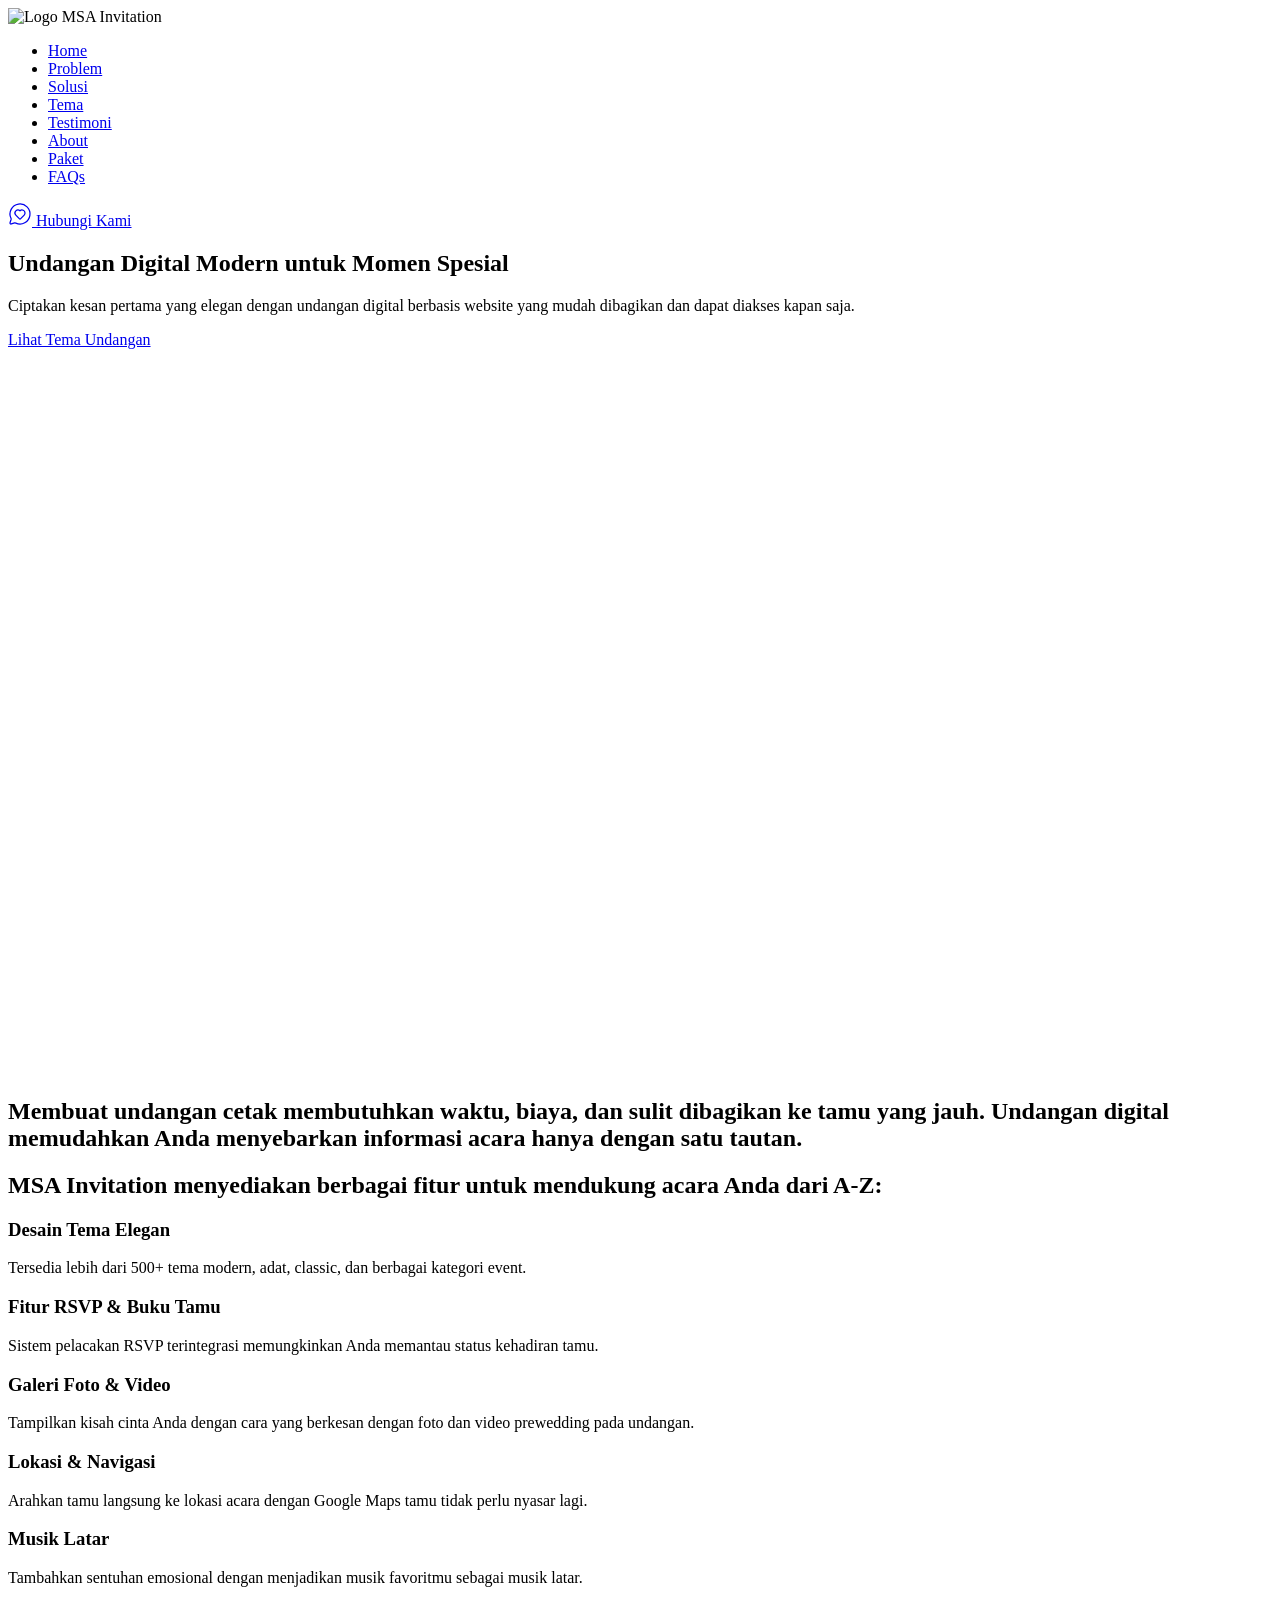
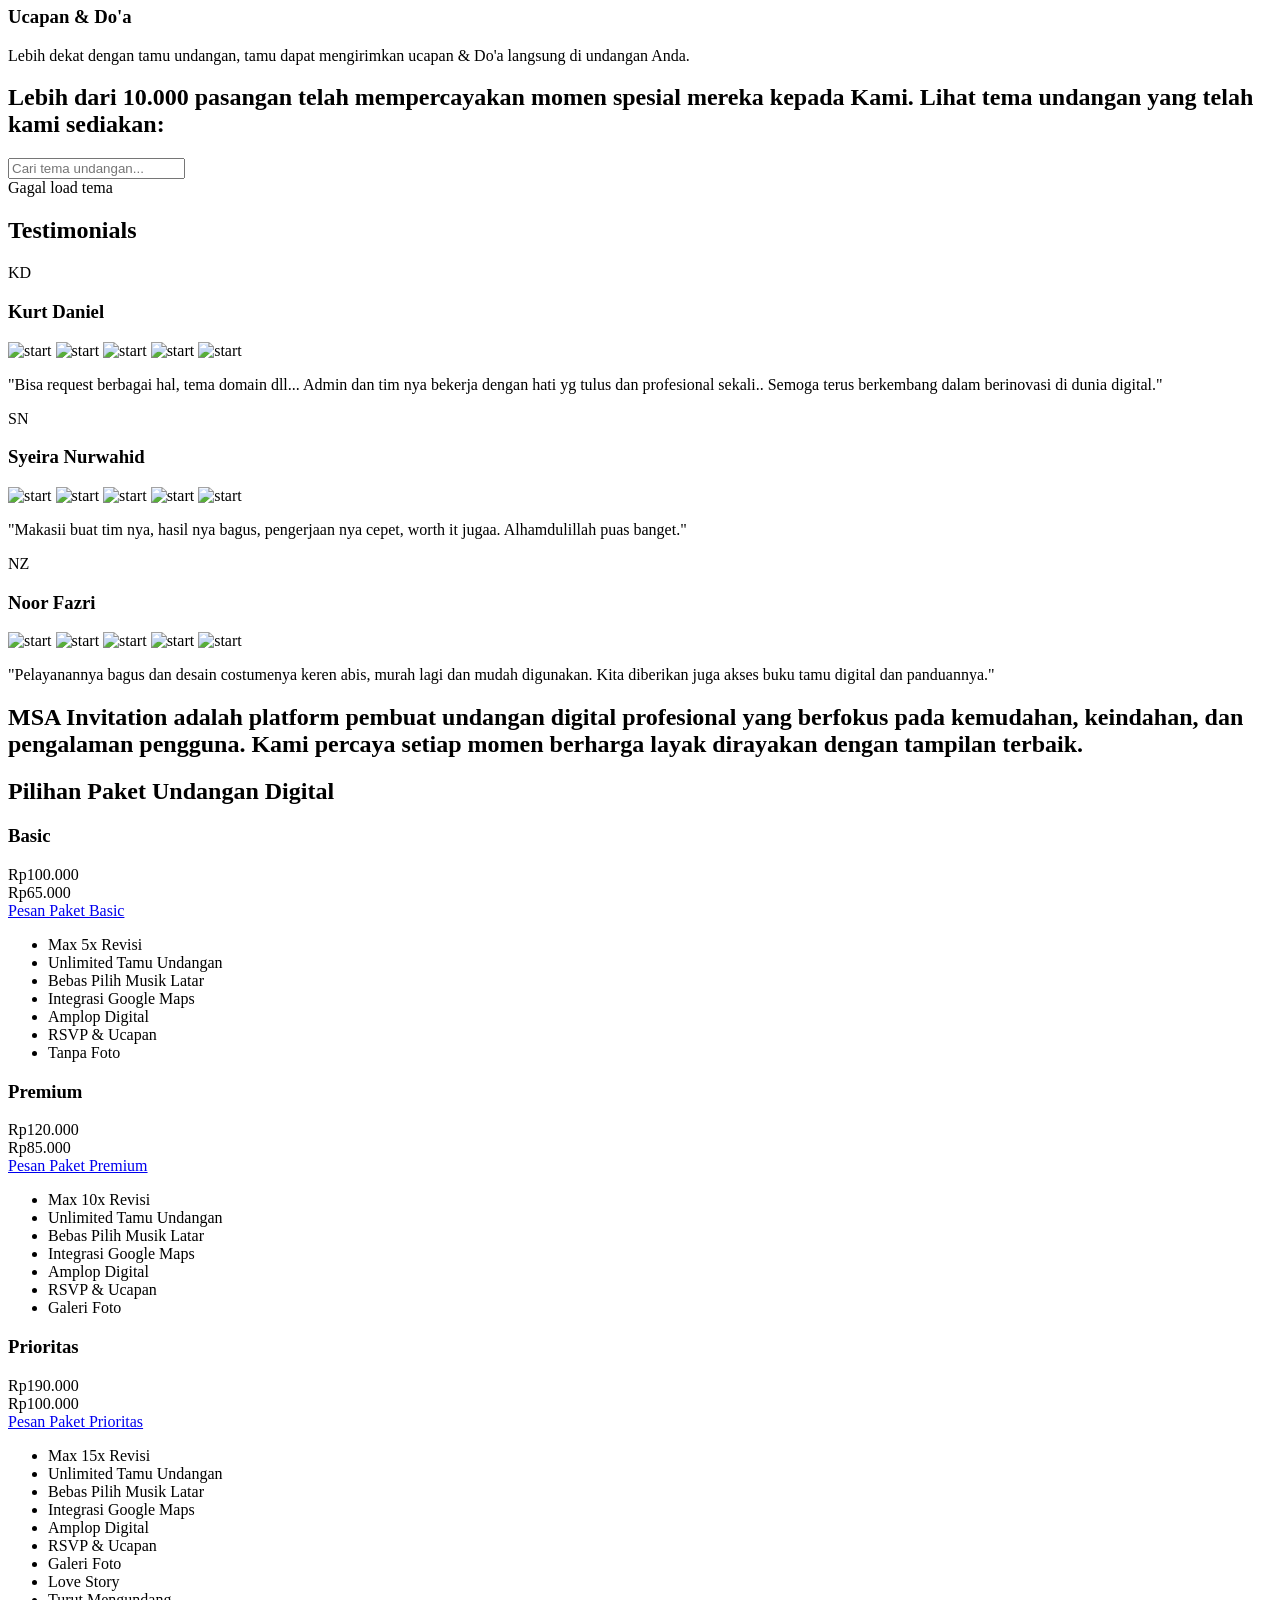
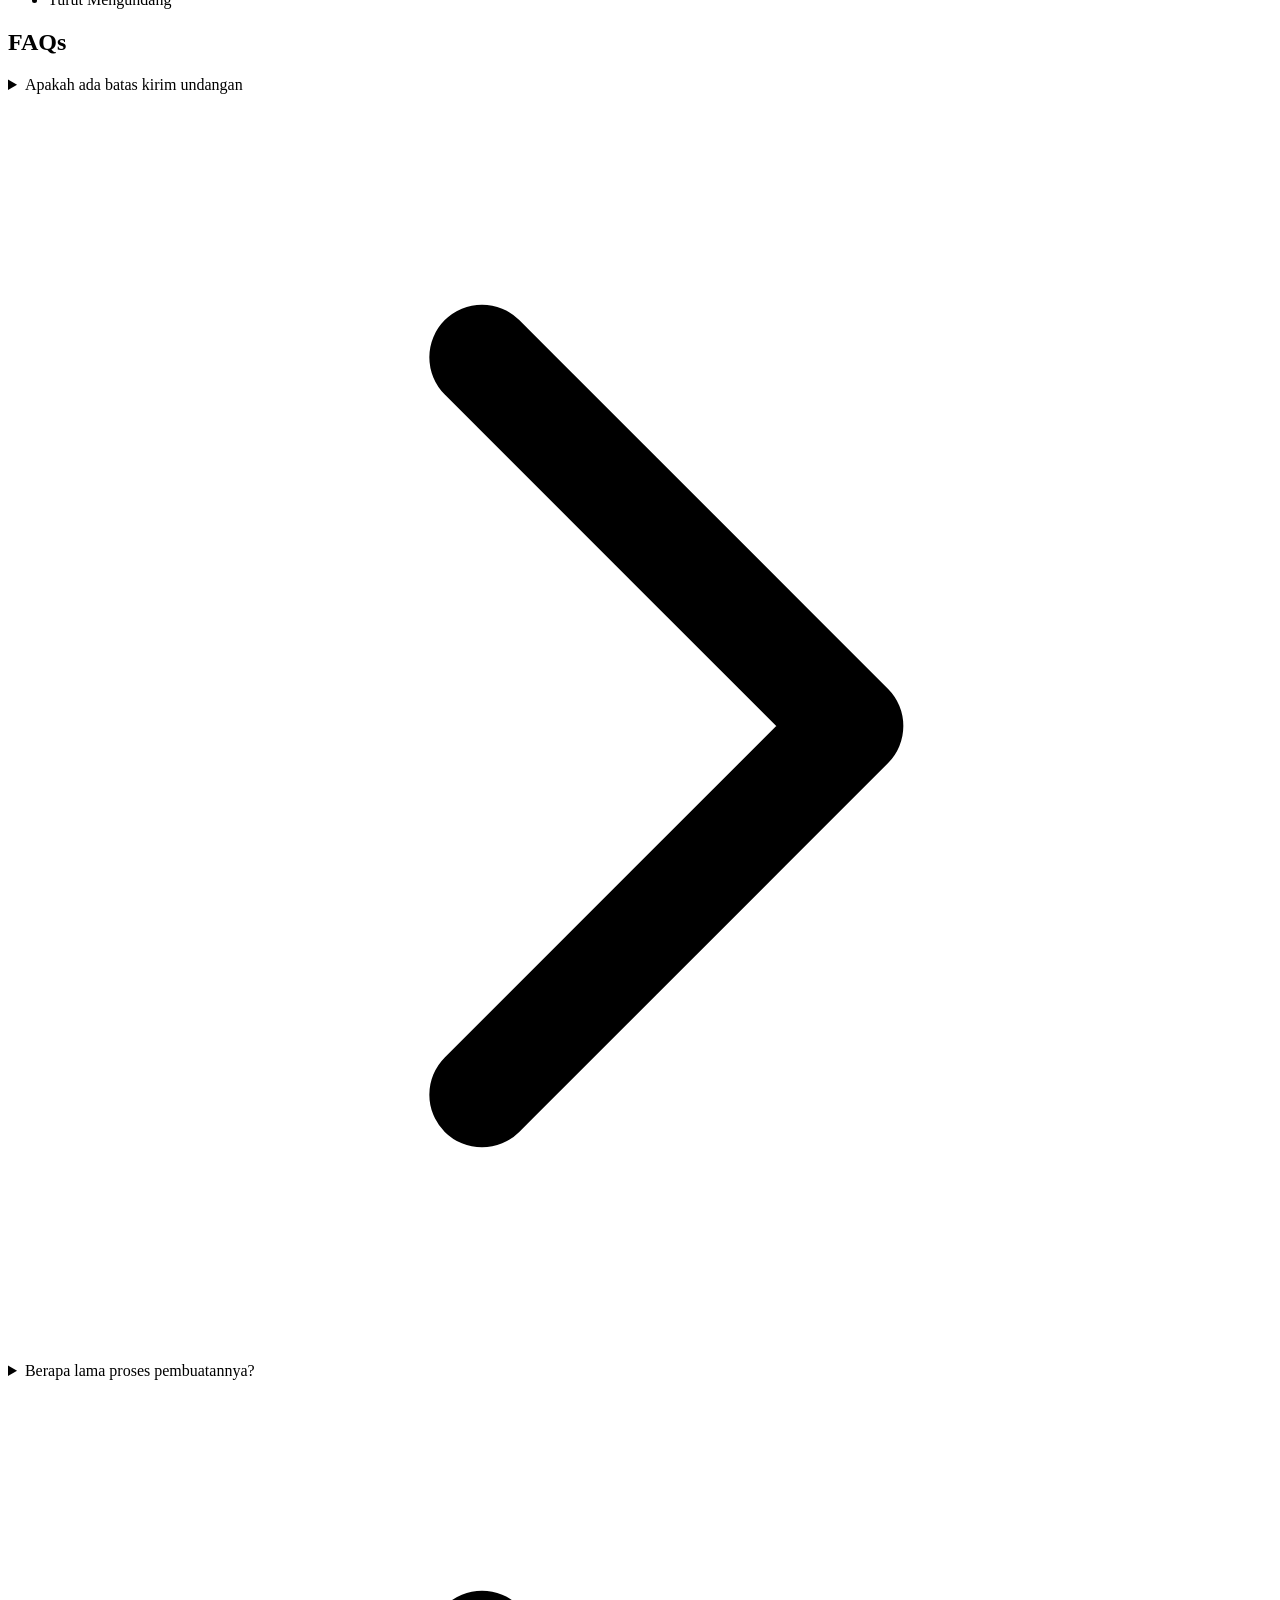
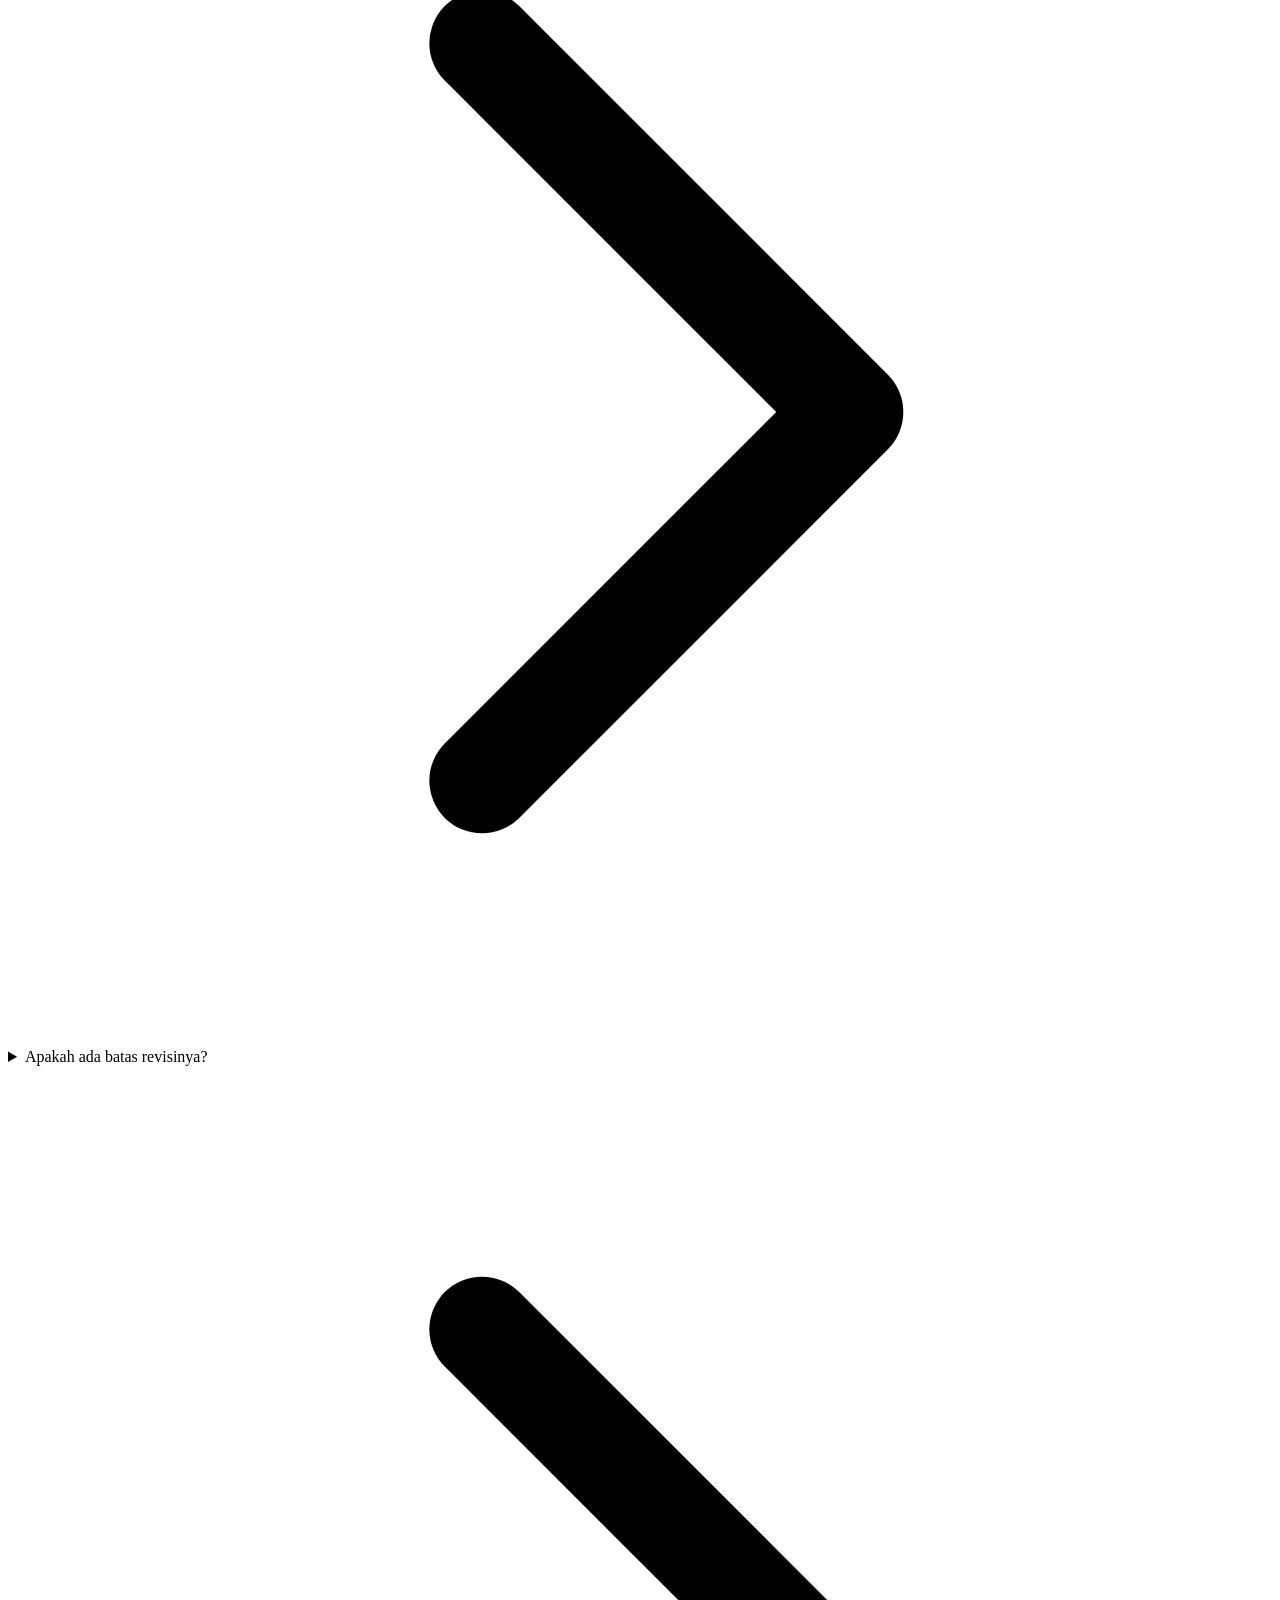
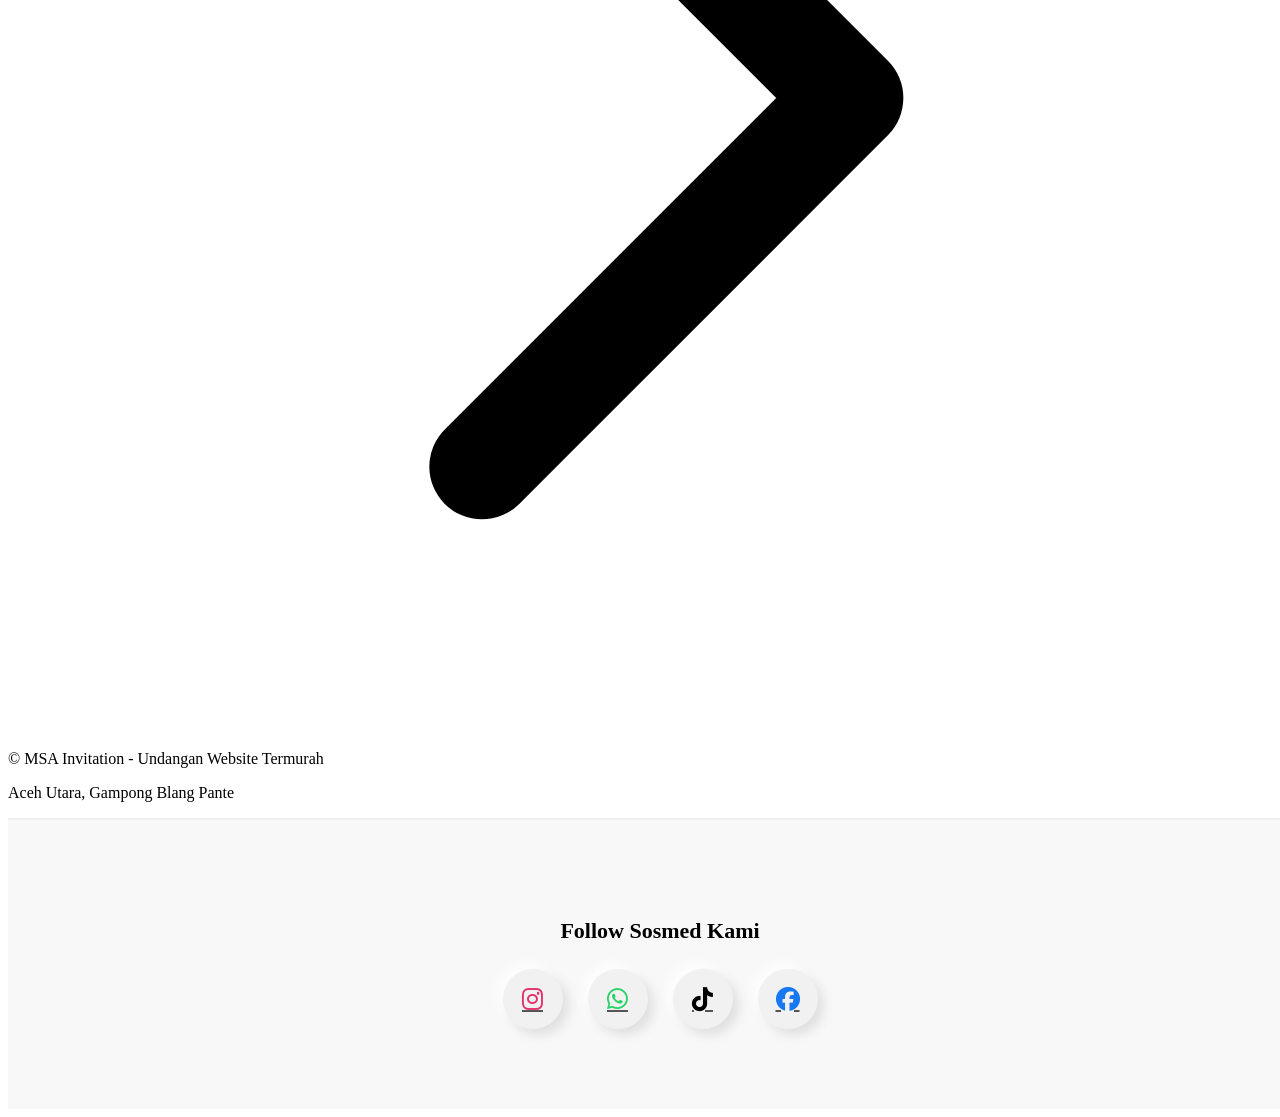
==== index.html @ debcaceb "Update index.html" ====
<!DOCTYPE html>
<html lang="en" class="scroll-smooth">
  <head>
    <meta charset="UTF-8" />
    <meta name="viewport" content="width=device-width, initial-scale=1.0" />
    <script src="https://cdn.jsdelivr.net/npm/@tailwindcss/browser@4"></script>
    <title>MSA Invitation - Undangan Website Murah</title>
    <meta
      name="description"
      content="Buat undangan online digital website cukup pilih tema, edit detail acara, upload foto, semua bisa selesai dalam hitungan menit."
    />
    <meta
      property="og:title"
      content="MSA Invitation - Undangan Website Murah"
    />
    <meta
      property="og:description"
      content="Buat undangan online digital website cukup pilih tema, edit detail acara, upload foto, semua bisa selesai dalam hitungan menit."
    />
    <meta
      property="og:image"
      content="https://alamatwebvercel.app/assets/thumbnail.jpg"
    />
    <meta property="og:url" content="https://alamatwebvercel.app" />

    <meta property="og:type" content="website" />
    <link rel="icon" href="favicon.ico" type="image/x-icon" />
    <link
      rel="stylesheet"
      href="https://cdn.hugeicons.com/font/hgi-stroke-rounded.css"
    />
    <link rel="stylesheet" href="/assets/theme-14.css" />
  </head>
  <body>
    <header class="sticky top-0 z-100">
      <nav class="h-18 navbar backdrop-blur-xs border-b border-secondary">
        <div
          class="h-full w-full max-w-6xl px-4 flex items-center justify-between mx-auto"
        >
          <div class="w-50 flex items-center gap-2">
            <img src="/assets/MSA P.png" alt="Logo" height="48" width="48" />
            <span class="text-lg font-bold">MSA Invitation</span>
          </div>
          <ul class="hidden lg:flex items-center justify-center grow gap-2">
            <li>
              <a
                href="#home"
                class="text-sm px-4 py-2 cursor-pointer hover:text-primary hover:bg-black/5 rounded"
              >
                Home
              </a>
            </li>
            <li>
              <a
                href="#problem"
                class="text-sm px-4 py-2 cursor-pointer hover:text-primary hover:bg-black/5 rounded"
              >
                Problem
              </a>
            </li>
            <li>
              <a
                href="#solusi"
                class="text-sm px-4 py-2 cursor-pointer hover:text-primary hover:bg-black/5 rounded"
              >
                Solusi
              </a>
            </li>
            <li>
              <a
                href="#tema"
                class="text-sm px-4 py-2 cursor-pointer hover:text-primary hover:bg-black/5 rounded"
              >
                Tema
              </a>
            </li>
            <li>
              <a
                href="#testimoni"
                class="text-sm px-4 py-2 cursor-pointer hover:text-primary hover:bg-black/5 rounded"
              >
                Testimoni
              </a>
            </li>
            <li>
              <a
                href="#tentang"
                class="text-sm px-4 py-2 cursor-pointer hover:text-primary hover:bg-black/5 rounded"
              >
                About
              </a>
            </li>
            <li>
              <a
                href="#paket"
                class="text-sm px-4 py-2 cursor-pointer hover:text-primary hover:bg-black/5 rounded"
              >
                Paket
              </a>
            </li>
            <li>
              <a
                href="#faq"
                class="text-sm px-4 py-2 cursor-pointer hover:text-primary hover:bg-black/5 rounded"
              >
                FAQs
              </a>
            </li>
          </ul>
          <div class="w-50 text-right">
            <a
              href="https://wa.me/6281261233730"
              class="btn px-2 sm:px-4 py-2 bg-primary text-white rounded cursor-pointer hover:bg-primary inline-flex items-center justify-center gap-2"
            >
              <span class="sm:hidden">
                <svg
                  xmlns="http://www.w3.org/2000/svg"
                  width="24"
                  height="24"
                  viewBox="0 0 24 24"
                  fill="none"
                  stroke="currentColor"
                  stroke-width="1.25"
                  stroke-linecap="round"
                  stroke-linejoin="round"
                  class="lucide lucide-message-circle-heart-icon lucide-message-circle-heart"
                >
                  <path
                    d="M2.992 16.342a2 2 0 0 1 .094 1.167l-1.065 3.29a1 1 0 0 0 1.236 1.168l3.413-.998a2 2 0 0 1 1.099.092 10 10 0 1 0-4.777-4.719"
                  />
                  <path
                    d="M7.828 13.07A3 3 0 0 1 12 8.764a3 3 0 0 1 5.004 2.224 3 3 0 0 1-.832 2.083l-3.447 3.62a1 1 0 0 1-1.45-.001z"
                  />
                </svg>
              </span>
              <span class="hidden sm:inline">Hubungi Kami</span>
            </a>
          </div>
        </div>
      </nav>
    </header>

    <section
      id="home"
      class="hero py-20 md:py-32 text-center bg-secondary border-b border-secondary flex flex-col justify-center"
      style="min-height: calc(100vh - 72px)"
    >
      <div class="max-w-4xl mx-auto px-6">
        <h1 class="text-5xl md:text-7xl font-extrabold mb-6 leading-none">
          Undangan Digital Modern untuk
          <span class="text-gradient"> Momen Spesial </span>
        </h1>
        <p class="text-xl md:text-2xl mb-10 opacity-90 max-w-2xl mx-auto">
          Ciptakan kesan pertama yang elegan dengan undangan digital berbasis
          website yang mudah dibagikan dan dapat diakses kapan saja.
        </p>

        <a
          href="#tema"
          class="btn inline-block px-12 py-4 text-lg text-white bg-primary rounded shadow-lg hover:bg-primary transition duration-300 transform hover:scale-105"
        >
          Lihat Tema Undangan
        </a>
      </div>
    </section>

    <section id="problem" class="py-16 md:py-24">
      <div class="max-w-7xl mx-auto px-6">
        <h2 class="text-4xl font-bold text-center">
          Membuat undangan cetak membutuhkan waktu, biaya, dan sulit dibagikan
          ke tamu yang jauh.
          <span class="text-gradient">Undangan digital</span> memudahkan Anda
          menyebarkan informasi acara hanya dengan satu tautan.
        </h2>
      </div>
    </section>

    <section
      id="solusi"
      class="py-16 bg-secondary border-t border-b border-secondary"
    >
      <div class="max-w-7xl mx-auto px-6">
        <h2 class="text-4xl font-bold text-center mb-16 max-w-4xl mx-auto">
          <span class="text-gradient">MSA Invitation </span> menyediakan
          berbagai fitur untuk mendukung acara Anda dari A-Z:
        </h2>

        <div class="grid sm:grid-cols-2 md:grid-cols-3 gap-6 sm:gap-10">
          <!-- Fitur 1 -->
          <div
            class="bg-card p-8 rounded shadow-lg hover:shadow-2xl transition duration-300"
          >
            <div
              class="size-16 text-3xl flex-none flex items-center justify-center bg-primary rounded-full mb-3"
            >
              <i class="hgi hgi-stroke hgi-web-design-01"></i>
            </div>

            <h3 class="text-2xl font-bold mb-3">Desain Tema Elegan</h3>
            <p class="opacity-90">
              Tersedia lebih dari 500+ tema modern, adat, classic, dan berbagai
              kategori event.
            </p>
          </div>

          <!-- Fitur 2 -->
          <div
            class="bg-card p-8 rounded shadow-lg hover:shadow-2xl transition duration-300"
          >
            <div
              class="size-16 text-3xl flex-none flex items-center justify-center bg-primary rounded-full mb-3"
            >
              <i class="hgi hgi-stroke hgi-mail-account-02"></i>
            </div>
            <h3 class="text-2xl font-bold mb-3">Fitur RSVP & Buku Tamu</h3>
            <p class="opacity-90">
              Sistem pelacakan RSVP terintegrasi memungkinkan Anda memantau
              status kehadiran tamu.
            </p>
          </div>

          <!-- Fitur 3 -->
          <div
            class="bg-card p-8 rounded shadow-lg hover:shadow-2xl transition duration-300"
          >
            <div
              class="size-16 text-3xl flex-none flex items-center justify-center bg-primary rounded-full mb-3"
            >
              <i class="hgi hgi-stroke hgi-image-02"></i>
            </div>
            <h3 class="text-2xl font-bold mb-3">Galeri Foto & Video</h3>
            <p class="opacity-90">
              Tampilkan kisah cinta Anda dengan cara yang berkesan dengan foto
              dan video prewedding pada undangan.
            </p>
          </div>

          <!-- Fitur 4 -->
          <div
            class="bg-card p-8 rounded shadow-lg hover:shadow-2xl transition duration-300"
          >
            <div
              class="size-16 text-3xl flex-none flex items-center justify-center bg-primary rounded-full mb-3"
            >
              <i class="hgi hgi-stroke hgi-maps-location-01"></i>
            </div>
            <h3 class="text-2xl font-bold mb-3">Lokasi & Navigasi</h3>
            <p class="opacity-90">
              Arahkan tamu langsung ke lokasi acara dengan Google Maps tamu
              tidak perlu nyasar lagi.
            </p>
          </div>

          <!-- Fitur 5 -->
          <div
            class="bg-card p-8 rounded shadow-lg hover:shadow-2xl transition duration-300"
          >
            <div
              class="size-16 text-3xl flex-none flex items-center justify-center bg-primary rounded-full mb-3"
            >
              <i class="hgi hgi-stroke hgi-music-note-03"></i>
            </div>
            <h3 class="text-2xl font-bold mb-3">Musik Latar</h3>
            <p class="opacity-90">
              Tambahkan sentuhan emosional dengan menjadikan musik favoritmu
              sebagai musik latar.
            </p>
          </div>

          <!-- Fitur 6 -->
          <div
            class="bg-card p-8 rounded shadow-lg hover:shadow-2xl transition duration-300"
          >
            <div
              class="size-16 text-3xl flex-none flex items-center justify-center bg-primary rounded-full mb-3"
            >
              <i class="hgi hgi-stroke hgi-comment-01"></i>
            </div>
            <h3 class="text-2xl font-bold mb-3">Ucapan & Do'a</h3>
            <p class="opacity-90">
              Lebih dekat dengan tamu undangan, tamu dapat mengirimkan ucapan &
              Do'a langsung di undangan Anda.
            </p>
          </div>
        </div>
      </div>
    </section>

    <section id="tema" class="py-16">
  <div class="max-w-7xl mx-auto px-6">
    <h2 class="text-4xl font-bold text-center mb-6 max-w-4xl mx-auto">
      Lebih dari <span class="text-gradient">10.000</span> pasangan telah
      mempercayakan momen spesial mereka kepada 
      <span class="text-gradient">Kami</span>. Lihat tema undangan
      yang telah kami sediakan:
    </h2>

    <!-- SEARCH BAR -->
    <div class="max-w-md mx-auto mb-6">
      <input
        type="text"
        id="searchInput"
        placeholder="Cari tema undangan..."
        class="w-full px-4 py-3 rounded-lg border border-secondary bg-card focus:outline-none focus:ring-2 focus:ring-primary"
      />
    </div>

    <div
      id="categories"
      class="flex flex-wrap gap-2 items-center justify-center mb-6"
    ></div>

    <div
      id="themes"
      class="grid grid-cols-2 md:grid-cols-3 lg:grid-cols-4 gap-2 sm:gap-10"
    ></div>
</section>

    <section
      id="testimoni"
      class="py-16 bg-secondary border-t border-b border-secondary"
    >
      <div class="max-w-7xl mx-auto px-6">
        <h2 class="text-4xl font-bold text-center mb-16 max-w-4xl mx-auto">
          Testimonials
        </h2>

        <div class="grid md:grid-cols-3 gap-6 sm:gap-10">
          <!-- Testimoni 1 -->
          <div
            class="bg-card p-8 rounded shadow-lg hover:shadow-2xl transition duration-300"
          >
            <div class="flex items-center space-x-2 mb-4">
              <div
                class="size-16 flex-none flex items-center justify-center bg-secondary border border-secondary rounded-full"
              >
                KD
              </div>
              <div class="leading-snug">
                <h3 class="font-bold">Kurt Daniel</h3>
                <div class="flex items-center">
                  <img
                    src="/assets/star.svg"
                    alt="start"
                    height="18"
                    width="18"
                  />
                  <img
                    src="/assets/star.svg"
                    alt="start"
                    height="18"
                    width="18"
                  />
                  <img
                    src="/assets/star.svg"
                    alt="start"
                    height="18"
                    width="18"
                  />
                  <img
                    src="/assets/star.svg"
                    alt="start"
                    height="18"
                    width="18"
                  />
                  <img
                    src="/assets/star.svg"
                    alt="start"
                    height="18"
                    width="18"
                  />
                </div>
              </div>
            </div>
            <p class="opacity-90">
              "Bisa request berbagai hal, tema domain dll... Admin dan tim nya
              bekerja dengan hati yg tulus dan profesional sekali.. Semoga terus
              berkembang dalam berinovasi di dunia digital."
            </p>
          </div>

          <!-- Testimoni 2 -->
          <div
            class="bg-card p-8 rounded shadow-lg hover:shadow-2xl transition duration-300"
          >
            <div class="flex items-center space-x-2 mb-4">
              <div
                class="size-16 flex-none flex items-center justify-center bg-secondary border border-secondary rounded-full"
              >
                SN
              </div>
              <div class="leading-snug">
                <h3 class="font-bold">Syeira Nurwahid</h3>
                <div class="flex items-center">
                  <img
                    src="/assets/star.svg"
                    alt="start"
                    height="18"
                    width="18"
                  />
                  <img
                    src="/assets/star.svg"
                    alt="start"
                    height="18"
                    width="18"
                  />
                  <img
                    src="/assets/star.svg"
                    alt="start"
                    height="18"
                    width="18"
                  />
                  <img
                    src="/assets/star.svg"
                    alt="start"
                    height="18"
                    width="18"
                  />
                  <img
                    src="/assets/star.svg"
                    alt="start"
                    height="18"
                    width="18"
                  />
                </div>
              </div>
            </div>
            <p class="opacity-90">
              "Makasii buat tim nya, hasil nya bagus, pengerjaan nya cepet,
              worth it jugaa. Alhamdulillah puas banget."
            </p>
          </div>

          <!-- Testimoni 3 -->
          <div
            class="bg-card p-8 rounded shadow-lg hover:shadow-2xl transition duration-300"
          >
            <div class="flex items-center space-x-2 mb-4">
              <div
                class="size-16 flex-none flex items-center justify-center bg-secondary border border-secondary rounded-full"
              >
                NZ
              </div>
              <div class="leading-snug">
                <h3 class="font-bold">Noor Fazri</h3>
                <div class="flex items-center">
                  <img
                    src="/assets/star.svg"
                    alt="start"
                    height="18"
                    width="18"
                  />
                  <img
                    src="/assets/star.svg"
                    alt="start"
                    height="18"
                    width="18"
                  />
                  <img
                    src="/assets/star.svg"
                    alt="start"
                    height="18"
                    width="18"
                  />
                  <img
                    src="/assets/star.svg"
                    alt="start"
                    height="18"
                    width="18"
                  />
                  <img
                    src="/assets/star.svg"
                    alt="start"
                    height="18"
                    width="18"
                  />
                </div>
              </div>
            </div>
            <p class="opacity-90">
              "Pelayanannya bagus dan desain costumenya keren abis, murah lagi
              dan mudah digunakan. Kita diberikan juga akses buku tamu digital
              dan panduannya."
            </p>
          </div>
        </div>
      </div>
    </section>

    <section id="tentang" class="py-16 md:py-24">
      <div class="max-w-7xl mx-auto px-6">
        <h2 class="text-4xl font-bold text-center">
          <span class="text-gradient">MSA Invitation</span> adalah platform
          pembuat undangan digital profesional yang berfokus pada kemudahan,
          keindahan, dan pengalaman pengguna. Kami percaya
          <span class="text-gradient">setiap momen berharga</span> layak
          dirayakan dengan tampilan terbaik.
        </h2>
      </div>
    </section>

    <section
      id="paket"
      class="py-16 bg-secondary border-t border-b border-secondary"
    >
      <div class="max-w-7xl mx-auto px-6">
        <h2 class="text-4xl font-bold text-center mb-16 max-w-4xl mx-auto">
          Pilihan Paket Undangan Digital
        </h2>

        <div class="grid md:grid-cols-3 gap-10">
          <!-- Paket 1 -->
          <div
            class="bg-card p-8 rounded shadow-lg hover:shadow-2xl transition duration-300 space-y-6"
          >
            <div class="leading-snug text-center">
              <h3 class="text-2xl uppercase tracking-wider">Basic</h3>
              <div class="line-through">Rp100.000</div>
              <div class="text-4xl font-bold">Rp65.000</div>
            </div>
            <a
              href="https://wa.me/6281261233730?text=Saya+mau+pesan+paket+Basic"
              target="_blank"
              rel="nofollow"
              class="btn w-full text-sm sm:text-base inline-flex items-center text-center justify-center rounded h-12 px-2 bg-primary text-white hover:bg-primary"
            >
              Pesan Paket Basic
            </a>
            <ul class="opacity-90 list-disc pl-4 text-lg">
              <li>Max 5x Revisi</li>
              <li>Unlimited Tamu Undangan</li>
              <li>Bebas Pilih Musik Latar</li>
              <li>Integrasi Google Maps</li>
              <li>Amplop Digital</li>
              <li>RSVP & Ucapan</li>
              <li>Tanpa Foto</li>
            </ul>
          </div>

          <!-- Paket 2 -->
          <div
            class="bg-card p-8 rounded shadow-lg hover:shadow-2xl transition duration-300 space-y-6"
          >
            <div class="leading-snug text-center">
              <h3 class="text-2xl uppercase tracking-wider">Premium</h3>
              <div class="line-through">Rp120.000</div>
              <div class="text-4xl font-bold">Rp85.000</div>
            </div>
            <a
              href="https://wa.me/6281261233730?text=Saya+mau+pesan+paket+Premium"
              target="_blank"
              rel="nofollow"
              class="btn w-full text-sm sm:text-base inline-flex items-center text-center justify-center rounded h-12 px-2 bg-primary text-white hover:bg-primary"
            >
              Pesan Paket Premium
            </a>
            <ul class="opacity-90 list-disc pl-4 text-lg">
              <li>Max 10x Revisi</li>
              <li>Unlimited Tamu Undangan</li>
              <li>Bebas Pilih Musik Latar</li>
              <li>Integrasi Google Maps</li>
              <li>Amplop Digital</li>
              <li>RSVP & Ucapan</li>
              <li>Galeri Foto</li>
            </ul>
          </div>

          <!-- Paket 3 -->
          <div
            class="bg-card p-8 rounded shadow-lg hover:shadow-2xl transition duration-300 space-y-6"
          >
            <div class="leading-snug text-center">
              <h3 class="text-2xl uppercase tracking-wider">Prioritas</h3>
              <div class="line-through">Rp190.000</div>
              <div class="text-4xl font-bold">Rp100.000</div>
            </div>
            <a
              href="https://wa.me/6281261233730?text=Saya+mau+pesan+paket+Prioritas"
              target="_blank"
              rel="nofollow"
              class="btn w-full text-sm sm:text-base inline-flex items-center text-center justify-center rounded h-12 px-2 bg-primary text-white hover:bg-primary"
            >
              Pesan Paket Prioritas
            </a>
            <ul class="opacity-90 list-disc pl-4 text-lg">
              <li>Max 15x Revisi</li>
              <li>Unlimited Tamu Undangan</li>
              <li>Bebas Pilih Musik Latar</li>
              <li>Integrasi Google Maps</li>
              <li>Amplop Digital</li>
              <li>RSVP & Ucapan</li>
              <li>Galeri Foto</li>
              <li>Love Story</li>
              <li>Turut Mengundang</li>
            </ul>
          </div>
        </div>
      </div>
    </section>

    <section id="faq" class="py-16">
      <div class="max-w-4xl mx-auto px-6 text-center">
        <h2 class="text-4xl font-bold mb-6">FAQs</h2>
        <div class="space-y-4">
          <details
            class="text-left group border border-secondary rounded p-4 bg-card shadow hover:shadow-md transition-shadow duration-200"
          >
            <summary
              class="cursor-pointer font-medium flex justify-between items-center text-base font-sans group-hover:underline"
            >
              Apakah ada batas kirim undangan
              <svg
                class="size-4 transition-transform duration-200 group-open:rotate-90"
                fill="none"
                stroke="currentColor"
                viewBox="0 0 24 24"
              >
                <path
                  stroke-linecap="round"
                  stroke-linejoin="round"
                  stroke-width="2"
                  d="M9 5l7 7-7 7"
                ></path>
              </svg>
            </summary>
            <p class="mt-4">
              Tidak ada batas untuk kirim undangan. Cukup satu undangan kirim
              sepuasnya.
            </p>
          </details>

          <details
            class="text-left group border border-secondary rounded p-4 bg-card shadow hover:shadow-md transition-shadow duration-200"
          >
            <summary
              class="cursor-pointer font-medium flex justify-between items-center text-base font-sans group-hover:underline"
            >
              Berapa lama proses pembuatannya?
              <svg
                class="size-4 transition-transform duration-200 group-open:rotate-90"
                fill="none"
                stroke="currentColor"
                viewBox="0 0 24 24"
              >
                <path
                  stroke-linecap="round"
                  stroke-linejoin="round"
                  stroke-width="2"
                  d="M9 5l7 7-7 7"
                ></path>
              </svg>
            </summary>
            <p class="mt-4">
              Kurang lebih 1 jam kerja, undangan kamu sudah siap dibagikan.
            </p>
          </details>

          <details
            class="text-left group border border-secondary rounded p-4 bg-card shadow hover:shadow-md transition-shadow duration-200"
          >
            <summary
              class="cursor-pointer font-medium flex justify-between items-center text-base font-sans group-hover:underline"
            >
              Apakah ada batas revisinya?
              <svg
                class="size-4 transition-transform duration-200 group-open:rotate-90"
                fill="none"
                stroke="currentColor"
                viewBox="0 0 24 24"
              >
                <path
                  stroke-linecap="round"
                  stroke-linejoin="round"
                  stroke-width="2"
                  d="M9 5l7 7-7 7"
                ></path>
              </svg>
            </summary>
            <p class="mt-4">
              Kamu bisa request revisi sesuai paket yang kaka ambil untuk setiap undangan yang
              di buat.
            </p>
          </details>
        </div>
      </div>
    </section>

    <!-- Footer -->
    <footer class="py-8 text-center text-zinc-500">
      <p>&copy; MSA Invitation - Undangan Website Termurah</p>
      <p class="text-xs mt-2">
        Aceh Utara, Gampong Blang Pante
      </p>
    </div>

  </div>
</section><!-- SOSMED SECTION -->
<section class="sosmed-fix">
  <h2>Follow Sosmed Kami</h2>

  <div class="sosmed-icons">
    <a href="https://www.instagram.com/msa_invitation?igsh=b3ByZXFiYWM4eXg5" target="_blank">
      <i class="fab fa-instagram"></i>
    </a>
    <a href="https://api.whatsapp.com/send?phone=6281261233730" target="_blank">
      <i class="fab fa-whatsapp"></i>
    </a>
    <a href="https://www.tiktok.com/@msainvitation?_t=ZS-8vaFXliIlsd&_r=1" target="_blank">
      <i class="fab fa-tiktok"></i>
    </a>
    <a href="https://www.facebook.com/share/1EvFyyPU51/" target="_blank">
      <i class="fab fa-facebook"></i>
    </a>
  </div>
</section>

<!-- WAJIB TARUH DI HEAD -->
<link rel="stylesheet" href="https://cdnjs.cloudflare.com/ajax/libs/font-awesome/6.5.0/css/all.min.css">

<style>
.sosmed-fix {
  width: 100%;
  text-align: center;
  padding: 80px 20px;
  background: #f8f8f8;
  border-top: 2px solid #eee;
  position: relative;
  z-index: 9999;
}

.sosmed-fix h2 {
  margin-bottom: 25px;
  font-size: 22px;
}

.sosmed-icons {
  display: flex;
  justify-content: center;
  gap: 25px;
  flex-wrap: wrap;
}

.sosmed-icons a {
  width: 60px;
  height: 60px;
  display: flex;
  align-items: center;
  justify-content: center;

  font-size: 24px;
  border-radius: 50%;

  background: #f1f1f1;
  color: #555;

  box-shadow: 
    6px 6px 12px rgba(0,0,0,0.1),
    -6px -6px 12px rgba(255,255,255,0.8);

  transition: 0.3s;
}

/* WARNA ICON (bukan background) */
.sosmed-icons a:nth-child(1) i { color: #E1306C; } /* IG */
.sosmed-icons a:nth-child(2) i { color: #25D366; } /* WA */
.sosmed-icons a:nth-child(3) i { color: #000; } /* TikTok */
.sosmed-icons a:nth-child(4) i { color: #1877F2; } /* FB */

/* HOVER */
.sosmed-icons a:hover {
  transform: translateY(-5px);
  box-shadow: 
    3px 3px 6px rgba(0,0,0,0.15),
    -3px -3px 6px rgba(255,255,255,0.8);
}

.sosmed-icons a:hover {
  transform: scale(1.2);
}
</style>
    </div>

  </div>

</body>
</html>

  </div>

</body>
</html>

    </footer>

    <script>
const baseUrl = "https://webinvit.id";
const phoneNumber = "6281261233730";

const categoryUrl = baseUrl + "/seller/api/v1/categories";

let nextPageUrl = baseUrl + "/seller/api/v1/products/websites?limit=50";
let allThemes = [];
let filteredThemes = [];
let currentCategoryId = null;

// ================= LOAD ALL THEMES =================
async function loadAllThemes() {
  const container = document.getElementById("themes");
  container.innerHTML = "Loading semua tema...";

  let url = nextPageUrl;

  try {
    while (url) {
      const res = await fetch(url);
      const result = await res.json();

      const data = result.data.data;
      allThemes = allThemes.concat(data);

      url = result.data.next_page_url;
    }

    renderThemes(allThemes);

  } catch (err) {
    console.log(err);
    container.innerHTML = "Gagal load tema";
  }
}

// ================= RENDER =================
function renderThemes(data) {
  const container = document.getElementById("themes");
  const resultCount = document.getElementById("resultCount");

  if (!container) return;

  container.innerHTML = "";

  if (resultCount) {
    resultCount.textContent = data.length + " tema ditemukan";
  }

  data.forEach(function(theme) {
    const card = document.createElement("div");

    card.innerHTML =
      '<div class="bg-card rounded shadow-lg">' +
        '<div class="aspect-square overflow-hidden">' +
          '<img src="' + theme.featured_image + '" class="w-full h-full object-cover">' +
        '</div>' +
        '<div class="p-3">' +
          '<h3 class="font-bold mb-2">' + theme.name + '</h3>' +
          '<div class="grid grid-cols-2 gap-2">' +
            '<a href="' + baseUrl + '/preview/' + theme.slug + '" target="_blank" class="bg-gray-200 text-center p-1 rounded">Preview</a>' +
            '<a href="https://wa.me/' + phoneNumber + '?text=Pesan+' + theme.name + '" target="_blank" class="bg-purple-500 text-white text-center p-1 rounded">Pesan</a>' +
          '</div>' +
        '</div>' +
      '</div>';

    container.appendChild(card);
  });
}

// ================= SEARCH =================
document.getElementById("searchInput").addEventListener("input", function () {
  applyFilter();
});

// ================= FILTER GABUNG =================
function applyFilter() {
  const keyword = document.getElementById("searchInput").value.toLowerCase();

  filteredThemes = allThemes.filter(function(theme) {
    const matchName = theme.name.toLowerCase().includes(keyword);
    const matchCategory = currentCategoryId
      ? theme.category_id == currentCategoryId
      : true;

    return matchName && matchCategory;
  });

  renderThemes(filteredThemes);
}

// ================= LOAD CATEGORIES =================
async function loadCategories() {
  const container = document.getElementById("categories");

  try {
    const res = await fetch(categoryUrl);
    const result = await res.json();
    const categories = result.data;

    // tombol ALL
    const allBtn = document.createElement("button");
    allBtn.textContent = "Semua";
    allBtn.className = "btn m-1 category-active";
    allBtn.onclick = function () {
      currentCategoryId = null;
      setActive(this);
      applyFilter();
    };
    container.appendChild(allBtn);

    categories.forEach(function(cat) {

  // ❌ HAPUS KATEGORI SYUKURAN (atau kosong)
  if (cat.name.toLowerCase().includes("syukuran")) return;

      const btn = document.createElement("button");
      btn.textContent = cat.name;
      btn.className = "btn m-1";

      btn.onclick = function () {
        currentCategoryId = cat.id;
        setActive(this);
        applyFilter();
      };

      container.appendChild(btn);
    });

  } catch (err) {
    console.log(err);
  }
}

// ================= ACTIVE BUTTON =================
function setActive(el) {
  document.querySelectorAll("#categories button").forEach(btn => {
    btn.classList.remove("category-active");
  });
  el.classList.add("category-active");
}

// ================= INIT =================
loadCategories();
loadAllThemes();
</script>
  </body>
</html>
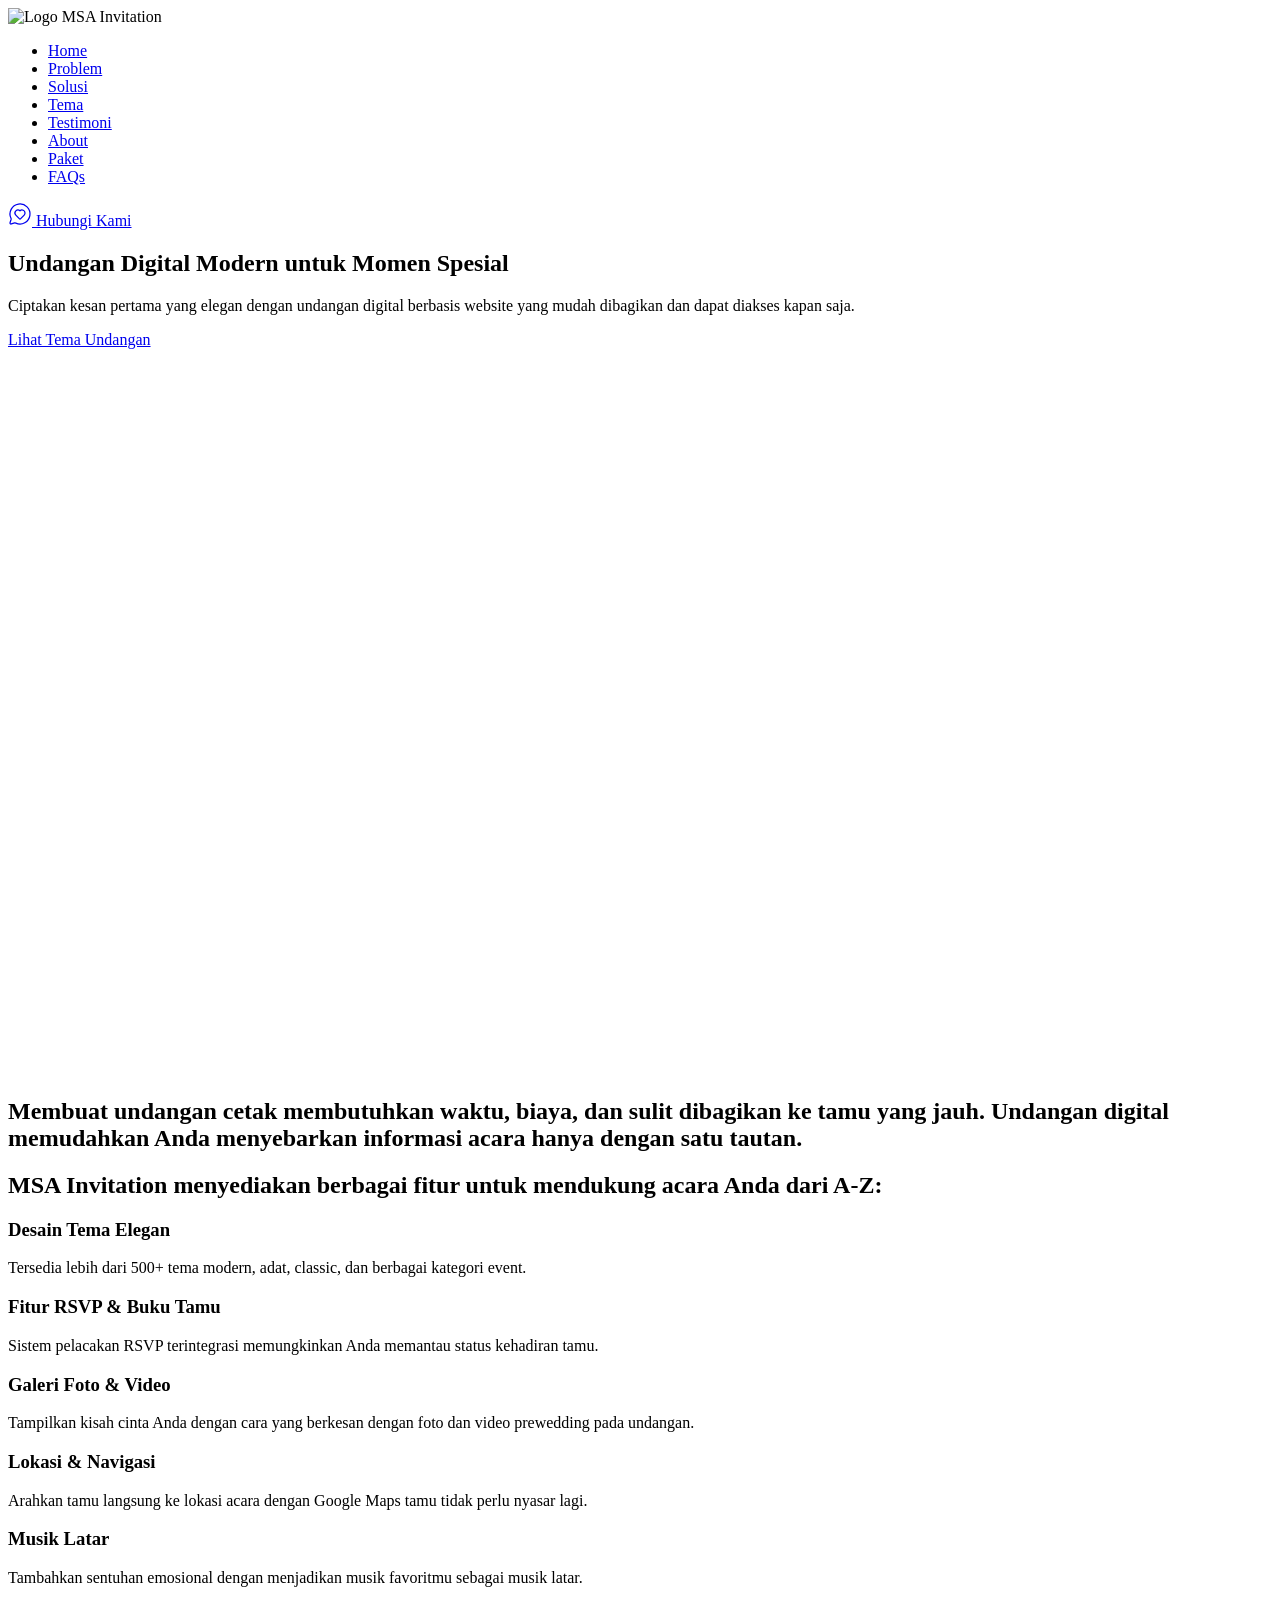
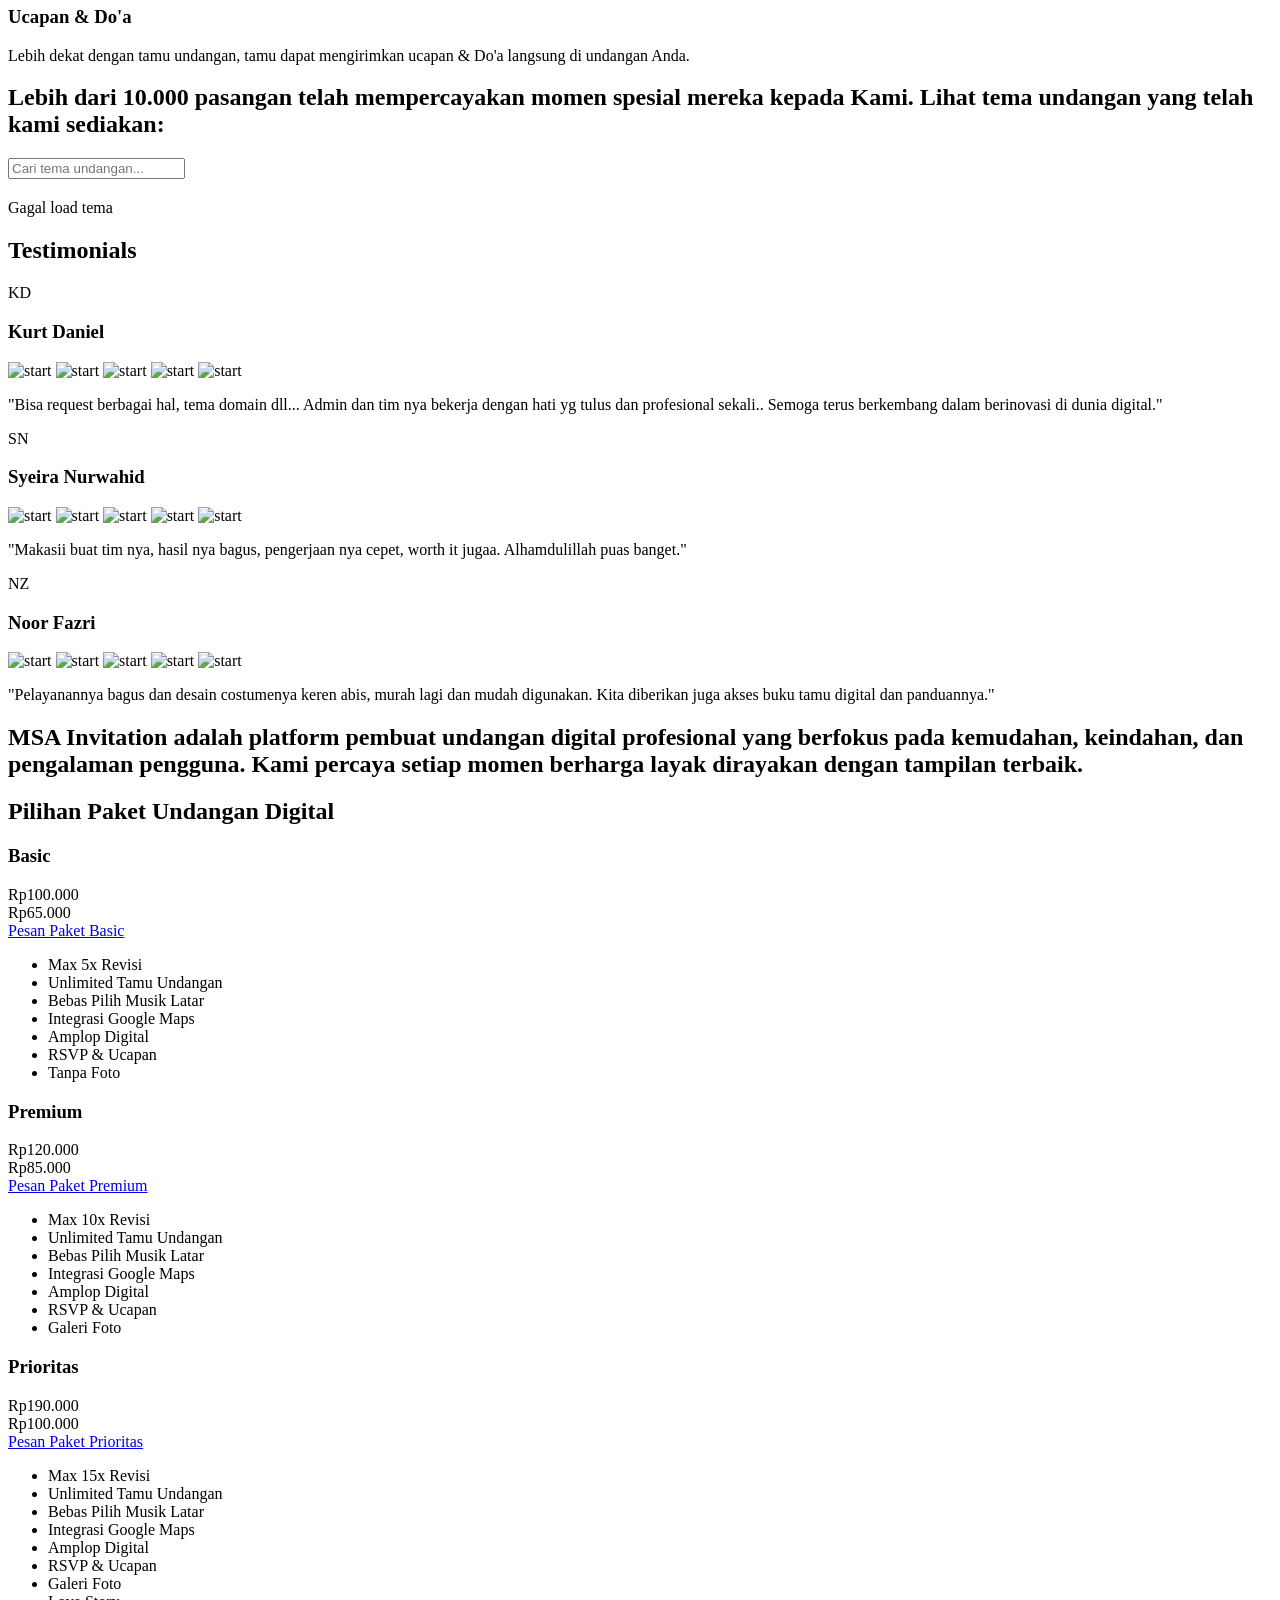
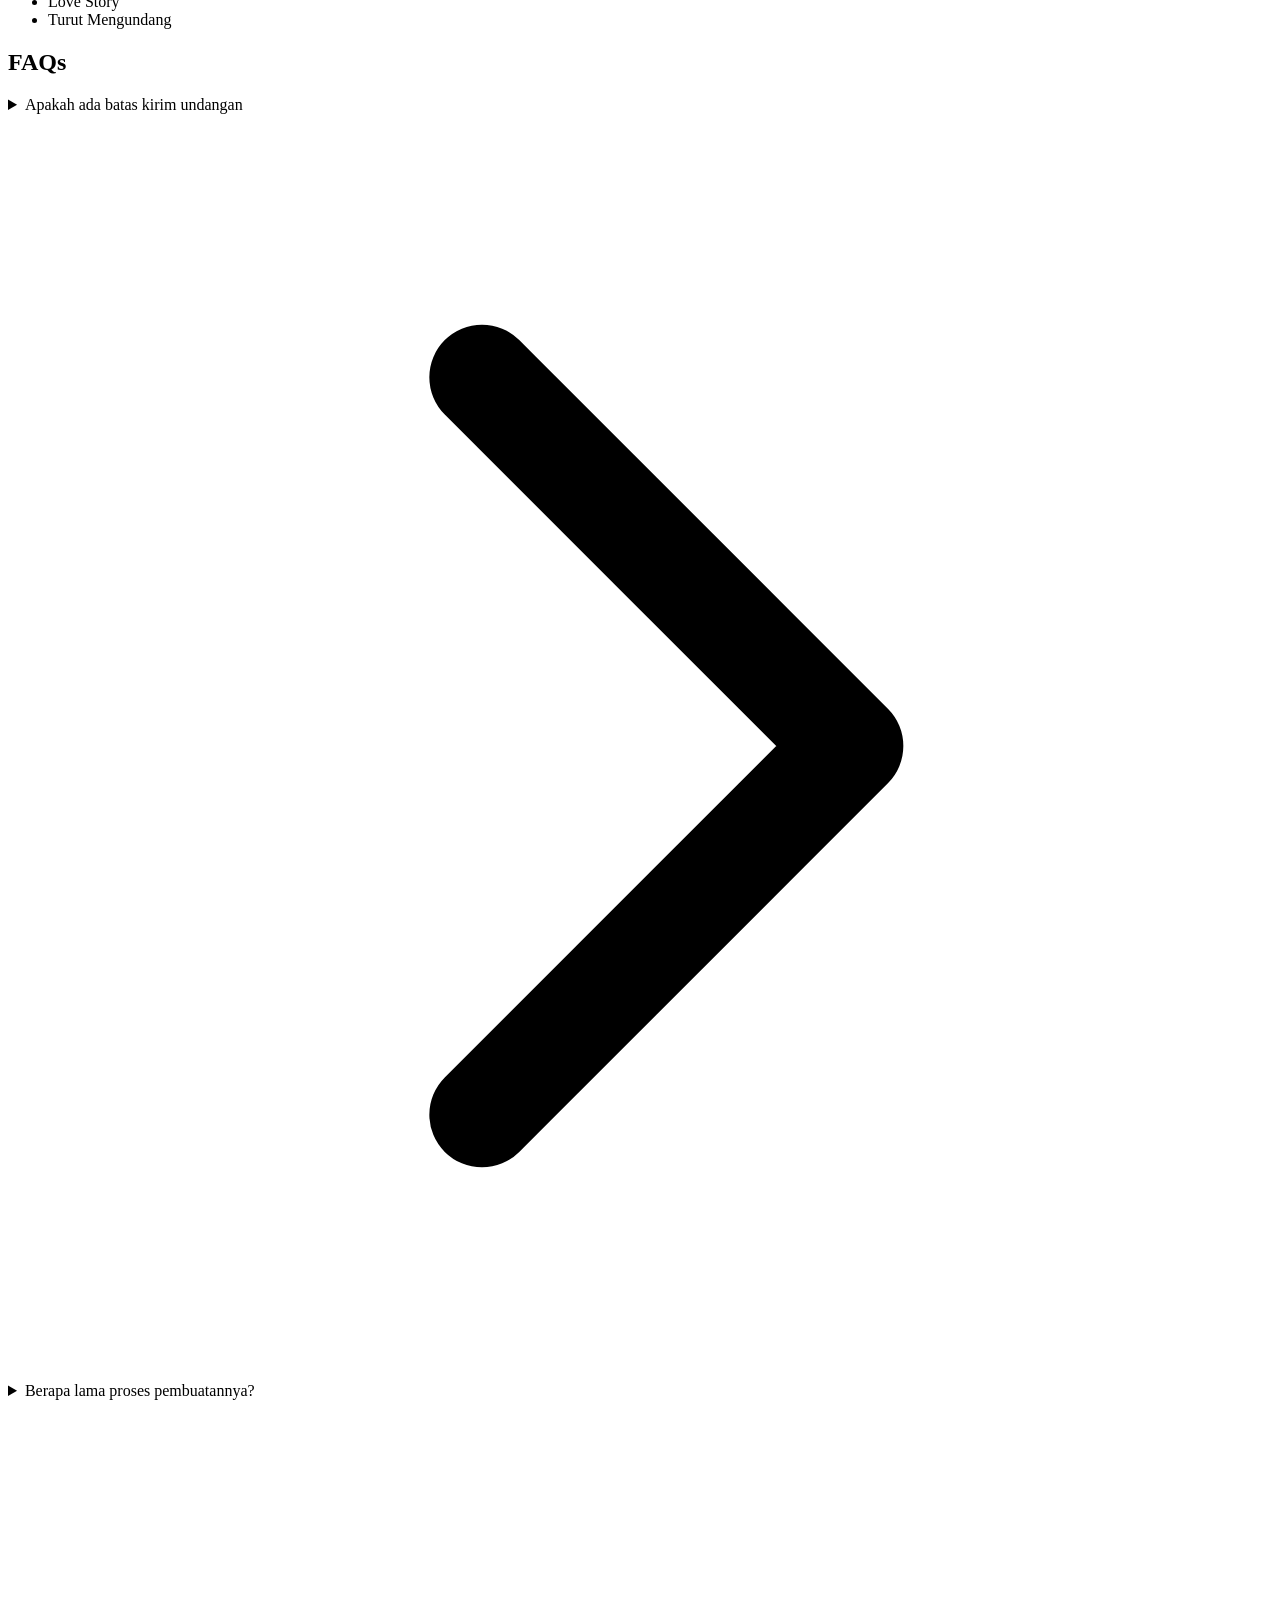
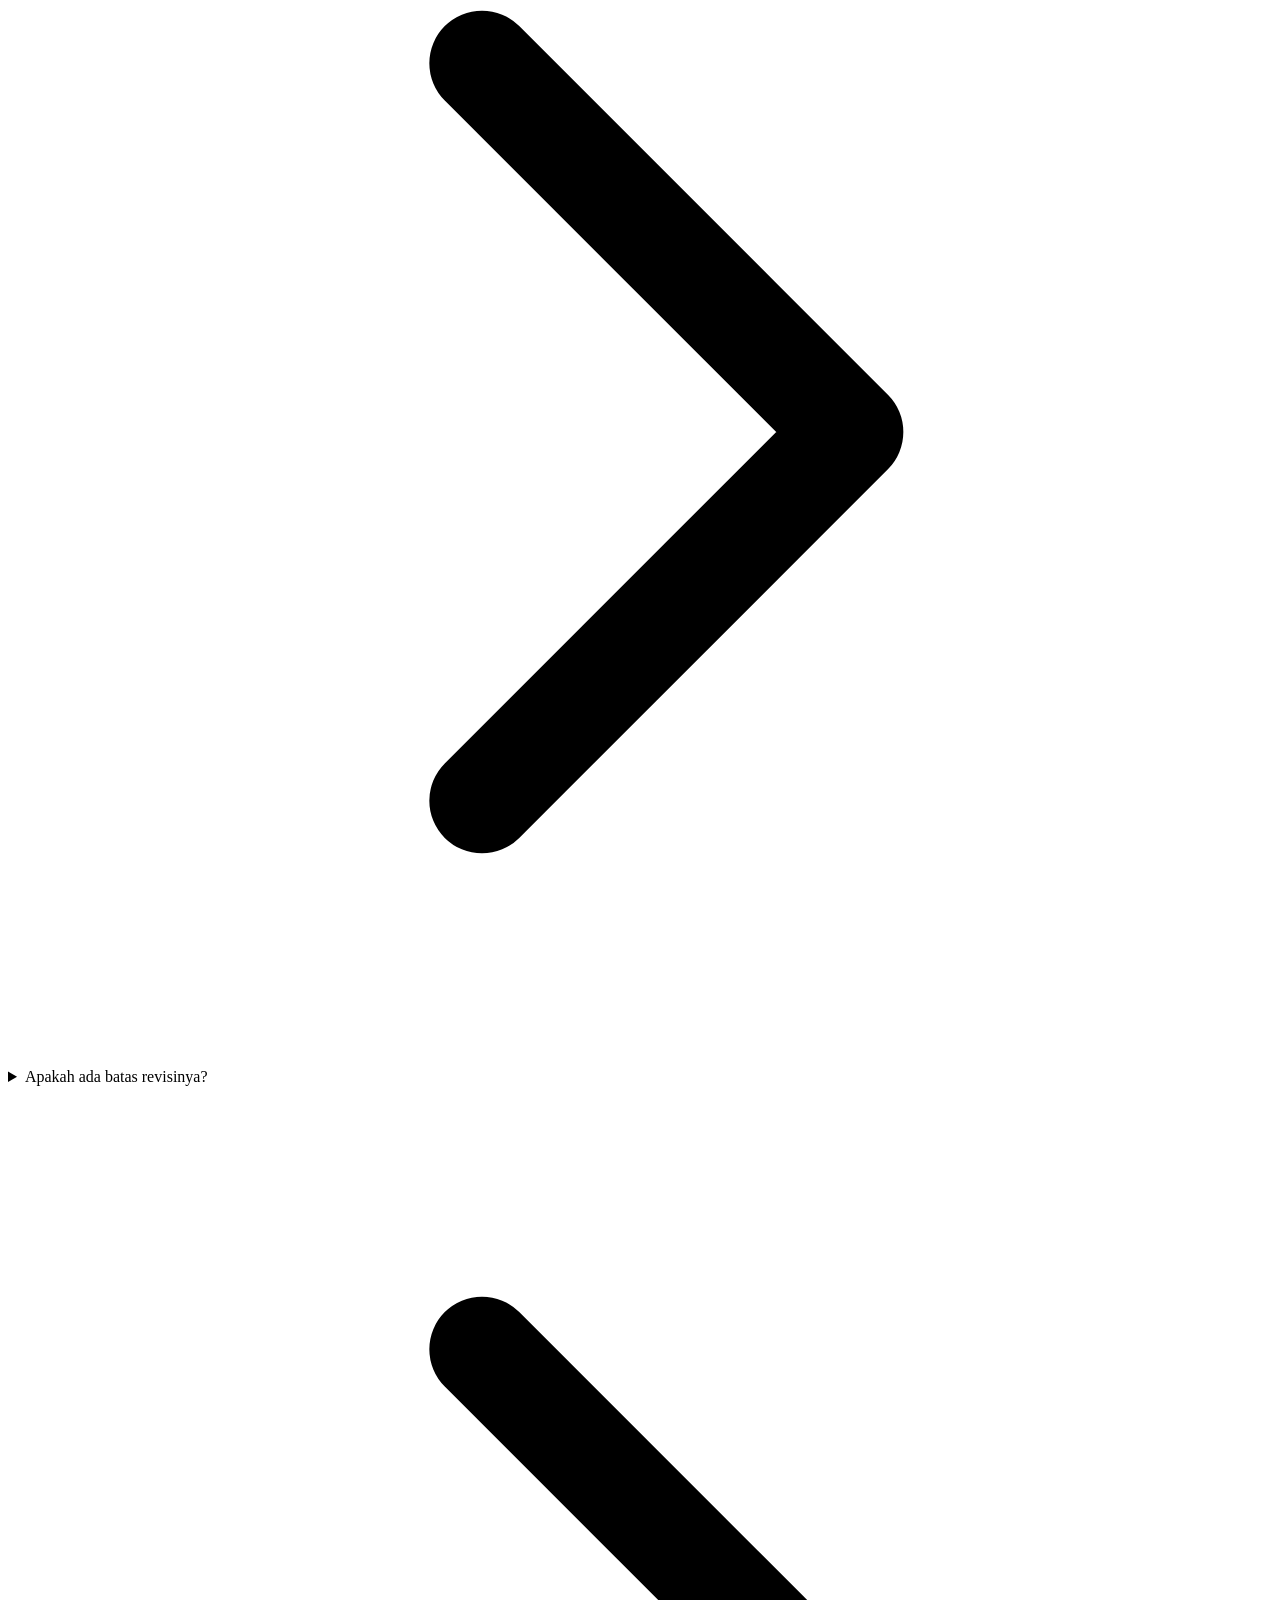
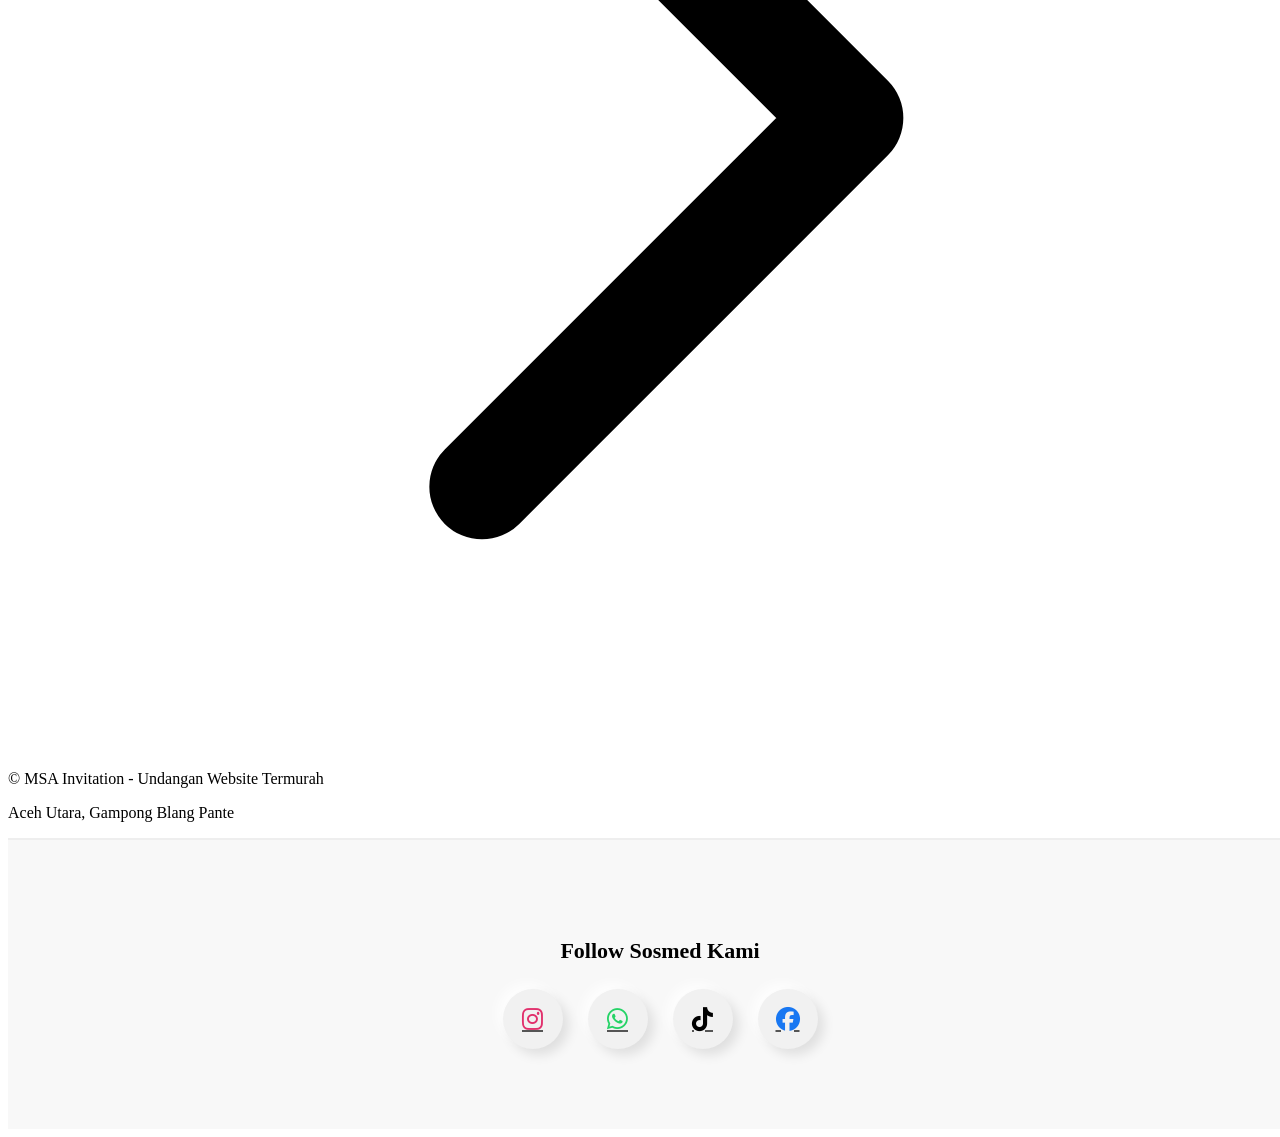
==== commit 868907d7: "Update index.html" ====
--- a/index.html
+++ b/index.html
@@ -718,6 +718,50 @@
 <link rel="stylesheet" href="https://cdnjs.cloudflare.com/ajax/libs/font-awesome/6.5.0/css/all.min.css">
 
 <style>
+
+/* ===== CATEGORY STYLE (TARUH DI SINI) ===== */
+#categories {
+  display: grid;
+  grid-template-columns: repeat(4, 1fr);
+  gap: 8px;
+  max-width: 500px;
+  margin: 0 auto 20px;
+}
+
+#categories button {
+  background: #f3f4f6;
+  border-radius: 10px;
+  padding: 10px 6px;
+  font-size: 12px;
+  font-weight: 600;
+  border: none;
+  cursor: pointer;
+  transition: all 0.2s ease;
+  box-shadow: 2px 2px 5px rgba(0,0,0,0.08);
+}
+
+#categories button:hover {
+  transform: translateY(-2px);
+}
+
+#categories button:active {
+  transform: scale(0.92);
+  box-shadow: inset 2px 2px 5px rgba(0,0,0,0.15);
+}
+
+.category-active {
+  background: #6d28d9 !important;
+  color: #fff;
+  box-shadow: 0 4px 10px rgba(109,40,217,0.4);
+}
+
+@media (max-width: 768px) {
+  #categories {
+    grid-template-columns: repeat(3, 1fr);
+  }
+}
+
+/* ===== BARU MASUK STYLE LAMA ===== */
 .sosmed-fix {
   width: 100%;
   text-align: center;
@@ -896,7 +940,7 @@
     // tombol ALL
     const allBtn = document.createElement("button");
     allBtn.textContent = "Semua";
-    allBtn.className = "btn m-1 category-active";
+    allBtn.className = "category-active";
     allBtn.onclick = function () {
       currentCategoryId = null;
       setActive(this);
@@ -911,7 +955,7 @@
 
       const btn = document.createElement("button");
       btn.textContent = cat.name;
-      btn.className = "btn m-1";
+      btn.className = "";
 
       btn.onclick = function () {
         currentCategoryId = cat.id;
@@ -939,5 +983,70 @@
 loadCategories();
 loadAllThemes();
 </script>
+<!-- MOBILE BOTTOM NAV -->
+<nav class="mobile-bottom-nav">
+  <a href="#home">🏠<br>Home</a>
+  <a href="#problem">⚠️<br>Problem</a>
+  <a href="#solusi">💡<br>Solusi</a>
+  <a href="#tema">🎨<br>Tema</a>
+  <a href="#paket">💰<br>Paket</a>
+  <a href="#faq">❓<br>FAQs</a>
+</nav>
+
+<style>
+/* ===== MOBILE BOTTOM NAV ===== */
+.mobile-bottom-nav {
+  position: fixed;
+  bottom: 0;
+  left: 0;
+  width: 100%;
+  background: #6d28d9;
+  display: none;
+  justify-content: space-around;
+  padding: 8px 4px;
+  z-index: 9999;
+  box-shadow: 0 -3px 15px rgba(0,0,0,0.25);
+}
+
+/* ITEM MENU */
+.mobile-bottom-nav a {
+  color: #fff;
+  text-decoration: none;
+  font-size: 10px;
+  font-weight: 600;
+  text-align: center;
+  line-height: 1.2;
+  opacity: 0.9;
+  transition: 0.2s;
+  flex: 1;
+}
+
+/* HOVER & TAP */
+.mobile-bottom-nav a:hover {
+  opacity: 1;
+  transform: scale(1.1);
+}
+
+.mobile-bottom-nav a:active {
+  transform: scale(0.95);
+}
+
+/* KHUSUS HP */
+@media (max-width: 768px) {
+  .mobile-bottom-nav {
+    display: flex;
+  }
+
+  /* sembunyikan navbar atas */
+  .navbar {
+    display: none !important;
+  }
+
+  /* biar konten gak ketutup */
+  body {
+    padding-bottom: 80px;
+  }
+}
+</style>
   </body>
 </html>
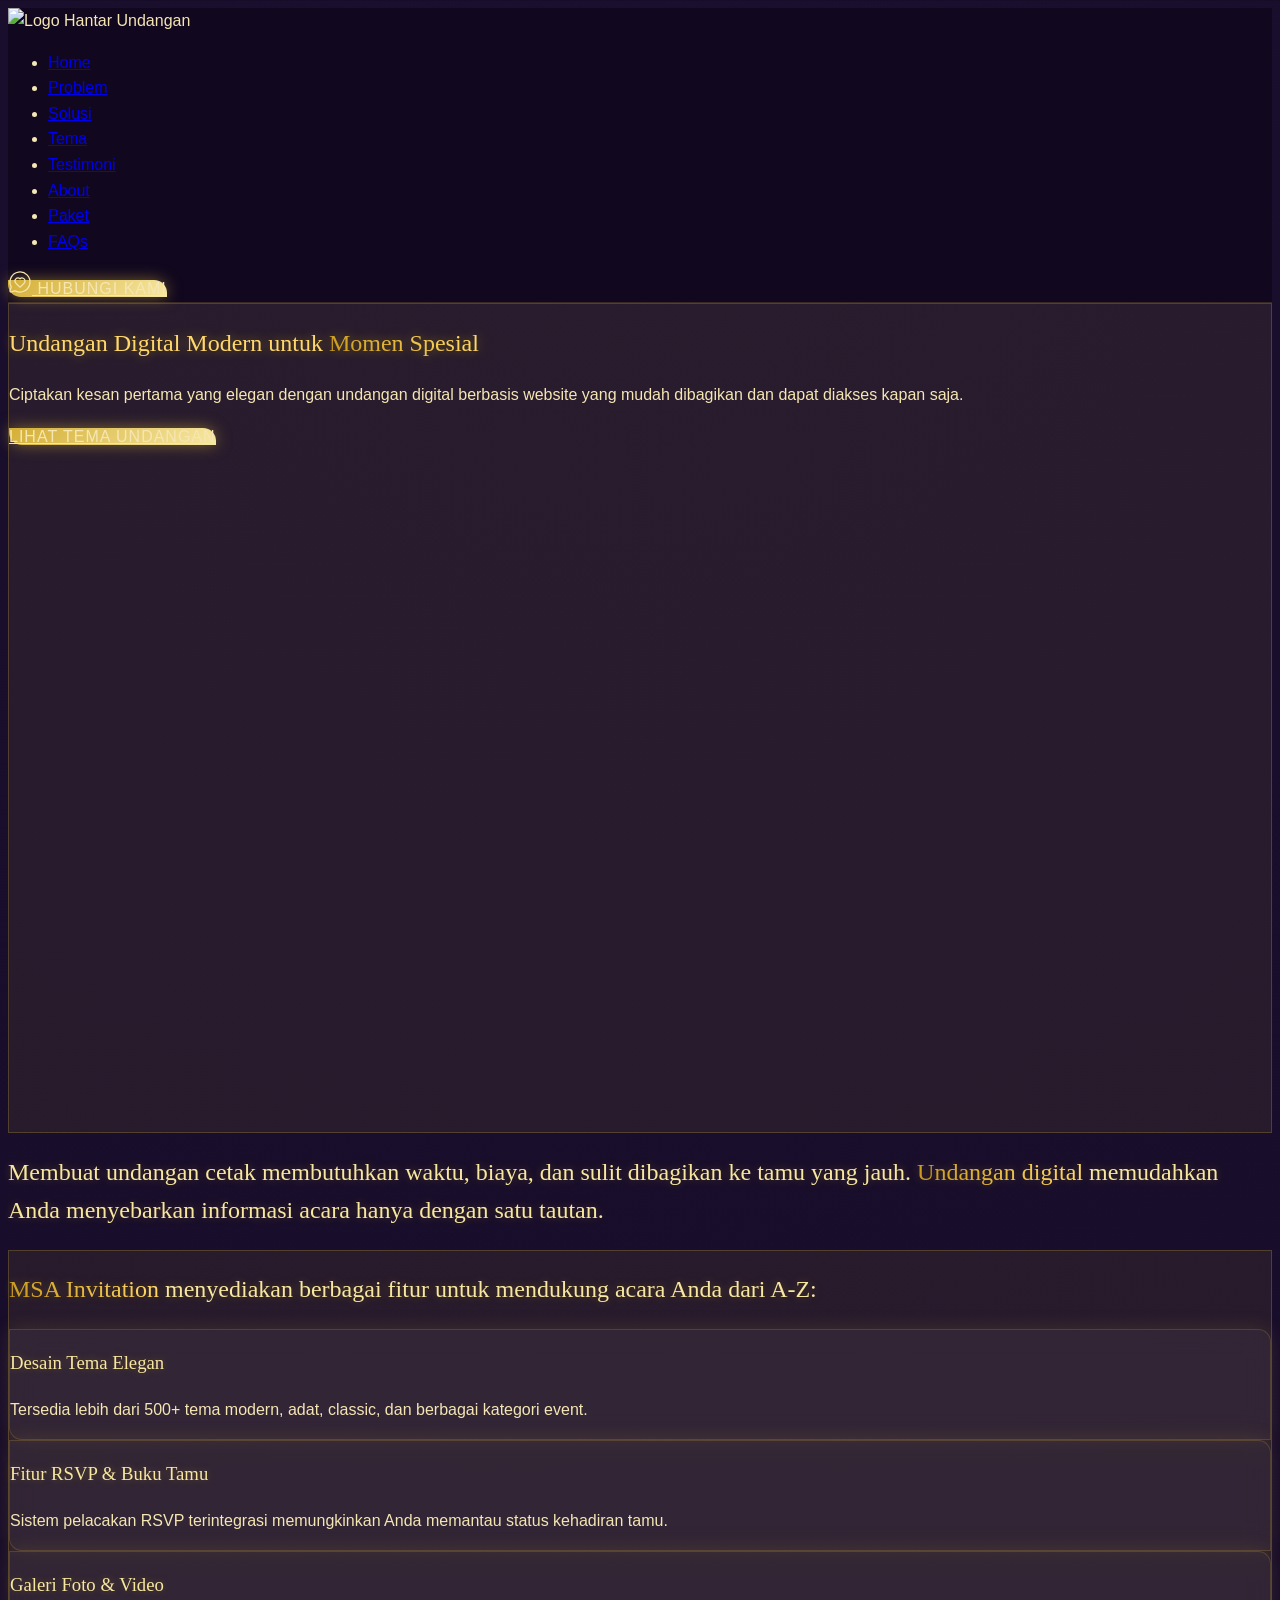
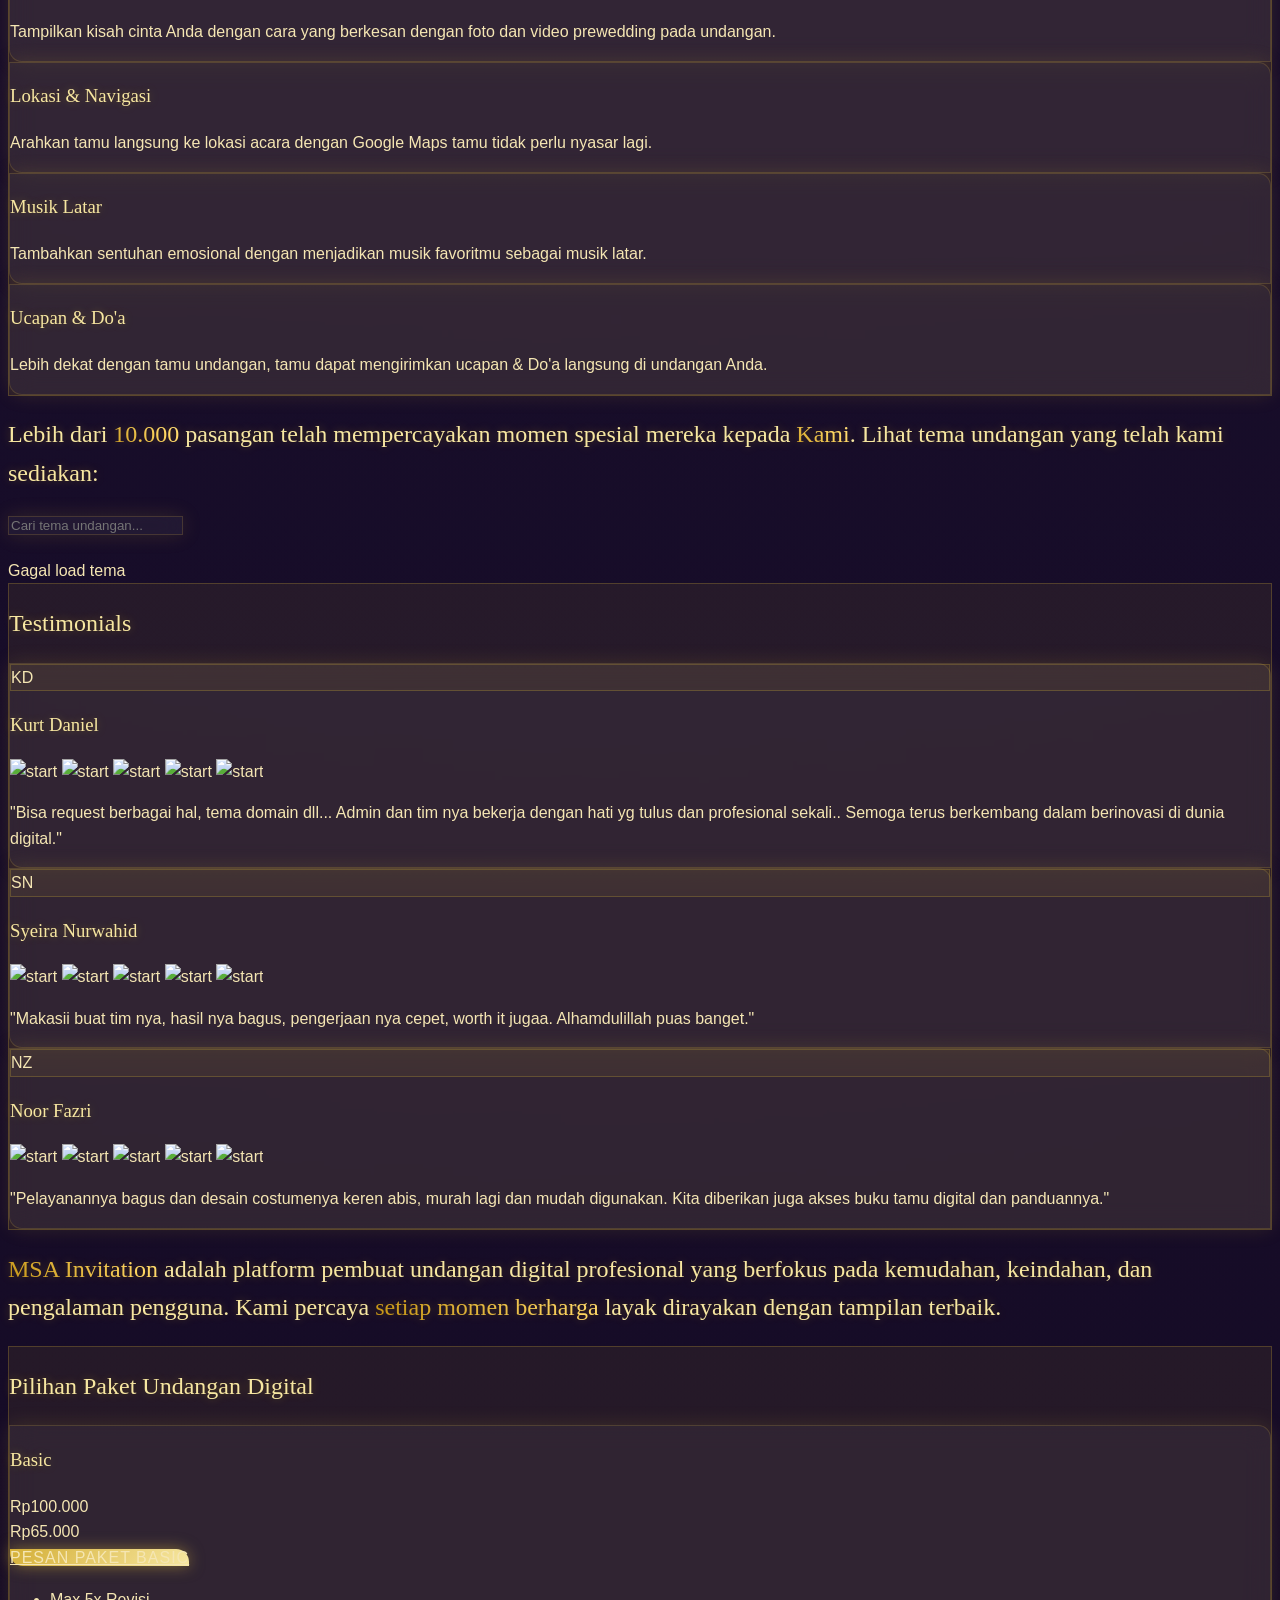
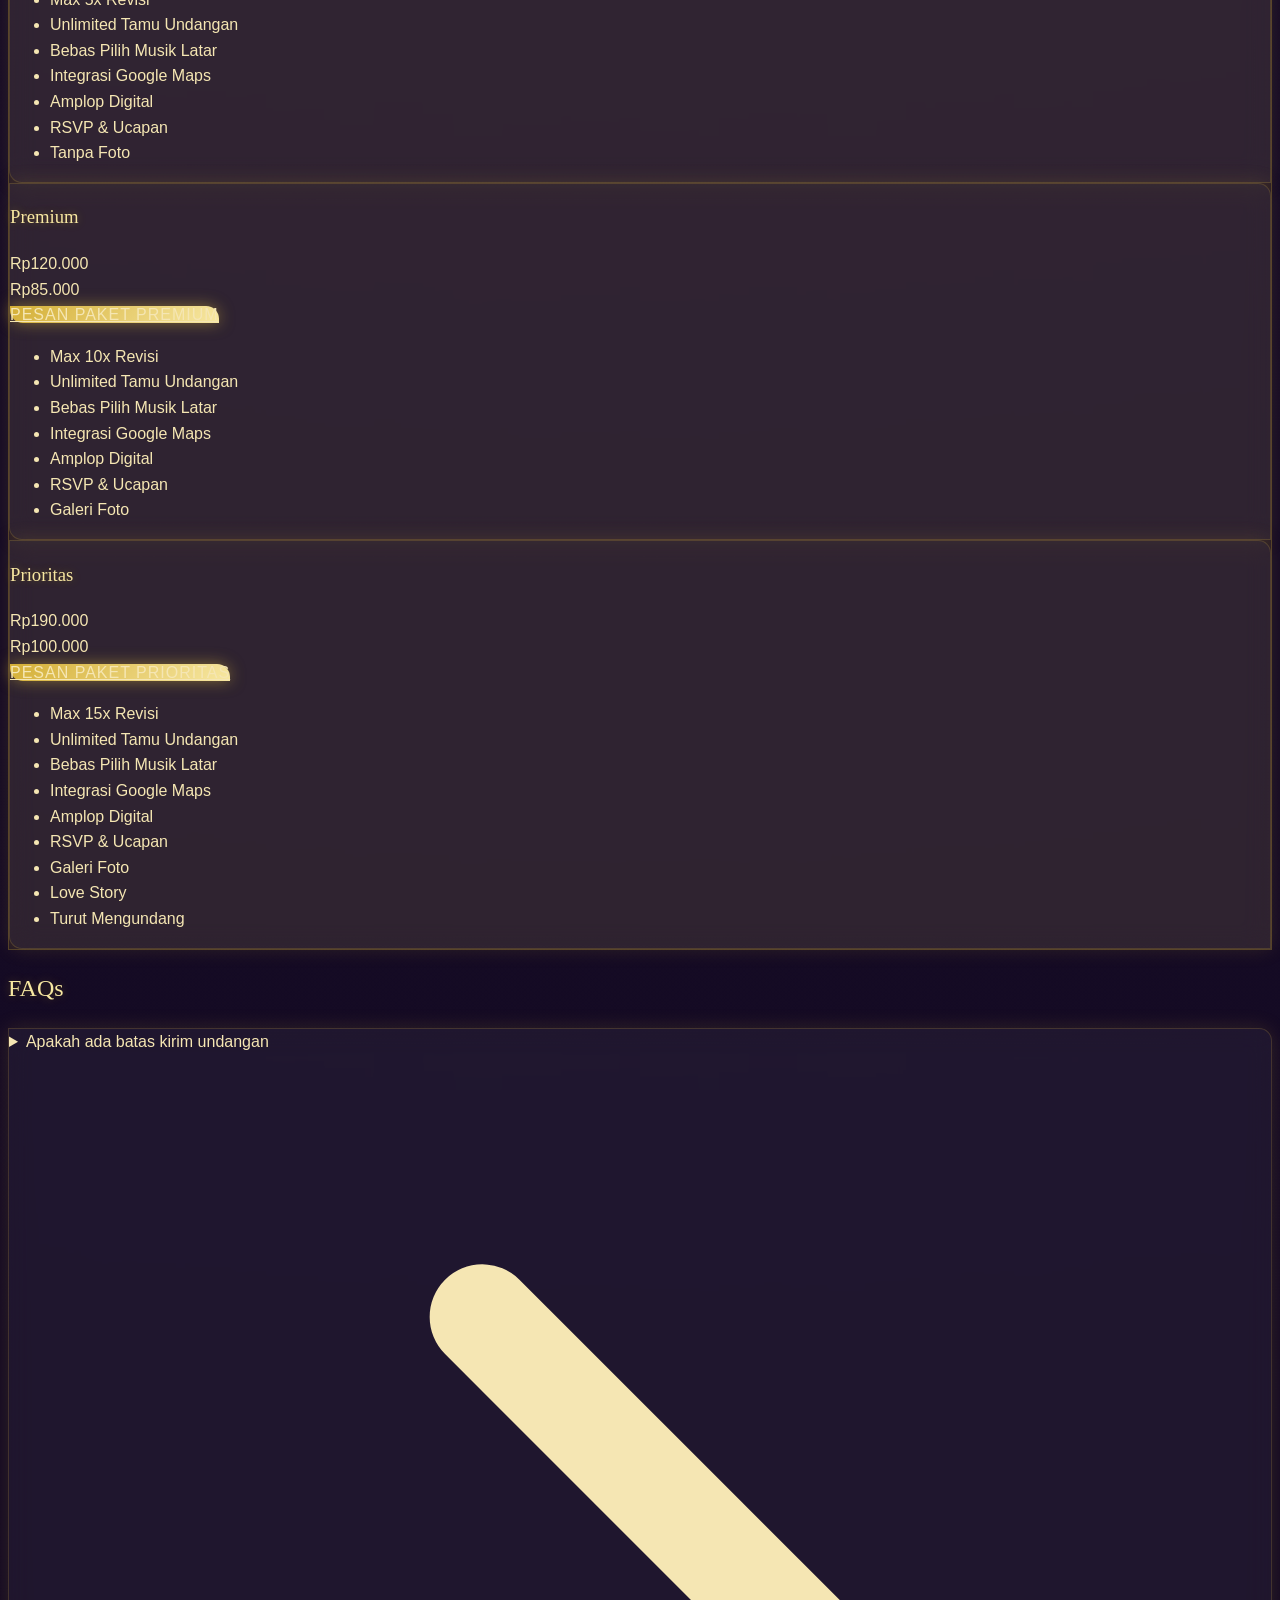
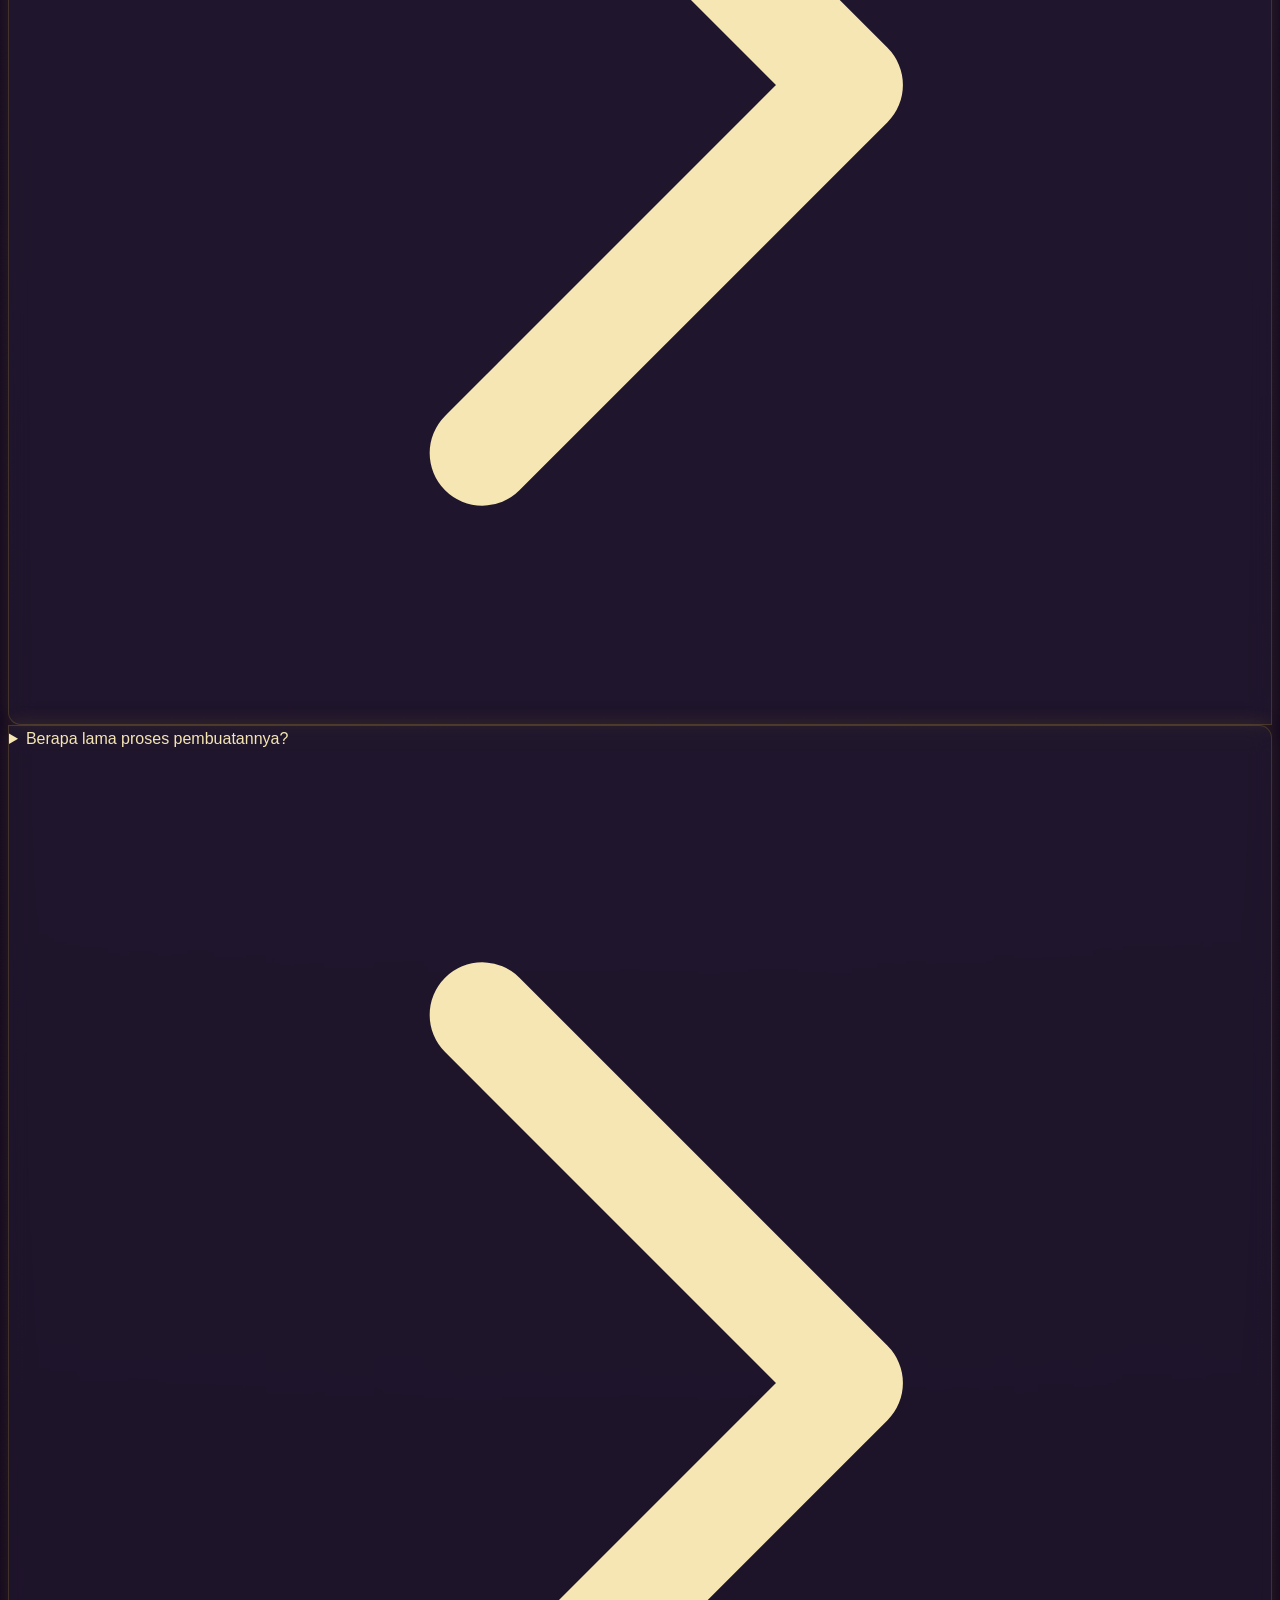
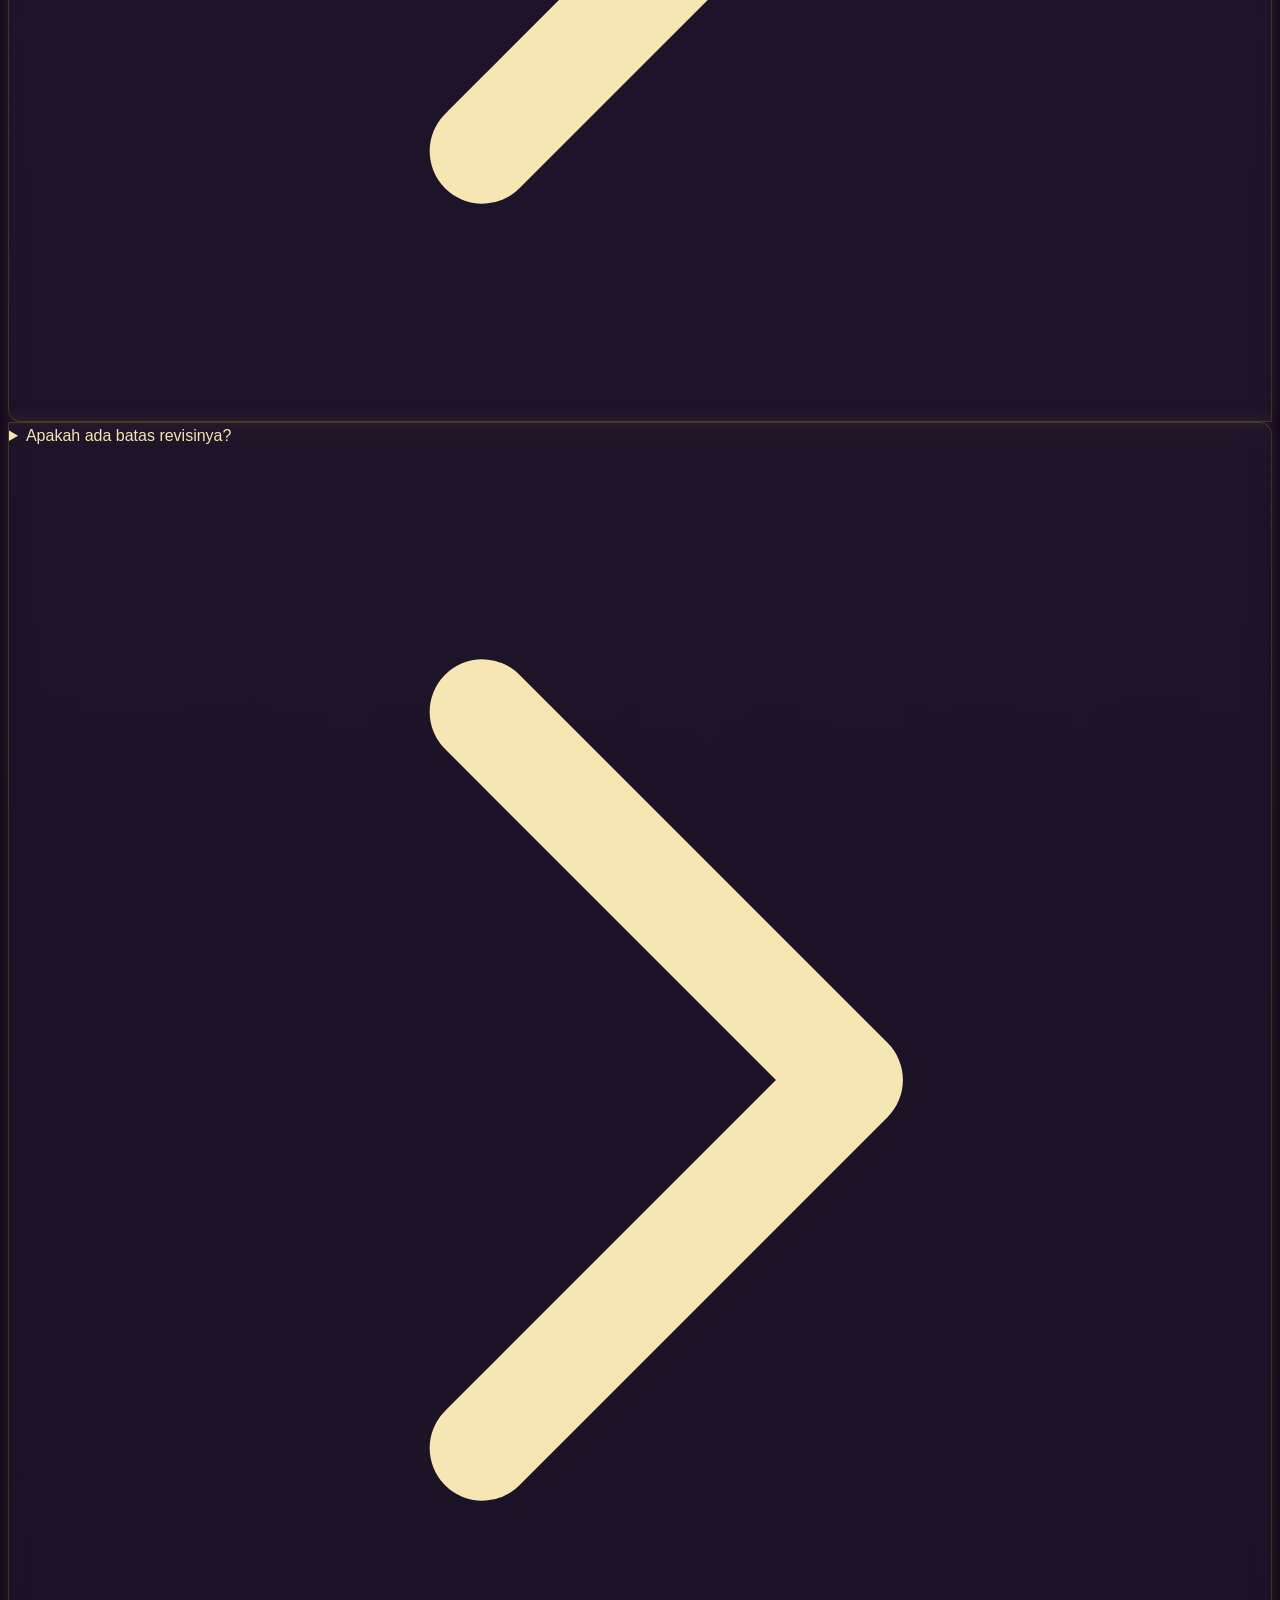
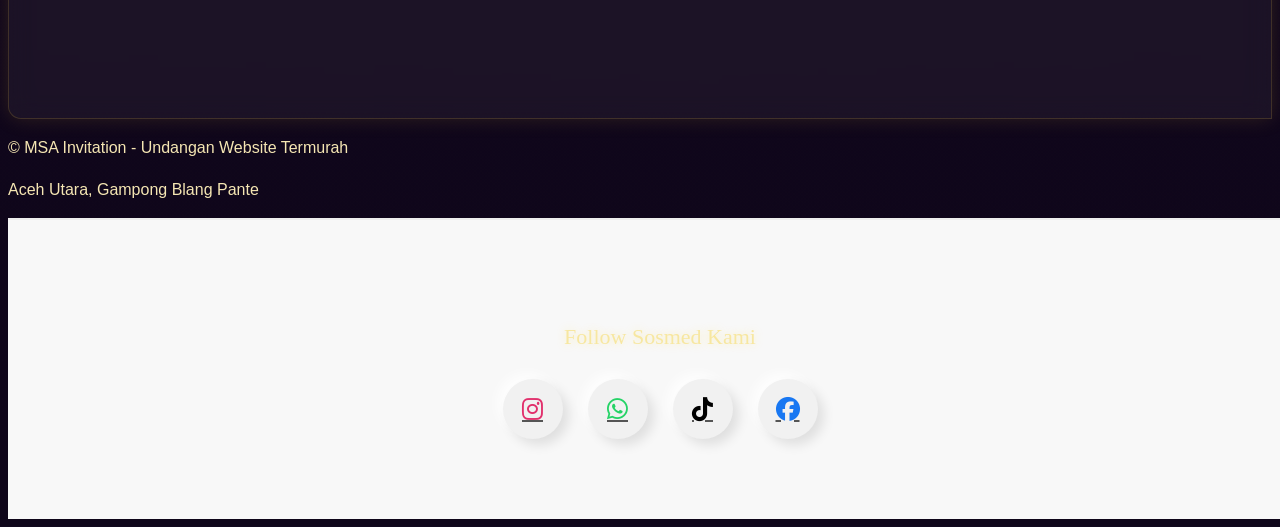
==== commit 6295d6aa: "Update index.html" ====
--- a/index.html
+++ b/index.html
@@ -4,14 +4,14 @@
     <meta charset="UTF-8" />
     <meta name="viewport" content="width=device-width, initial-scale=1.0" />
     <script src="https://cdn.jsdelivr.net/npm/@tailwindcss/browser@4"></script>
-    <title>MSA Invitation - Undangan Website Murah</title>
+    <title>Hantar Undangan - Undangan Website Murah</title>
     <meta
       name="description"
       content="Buat undangan online digital website cukup pilih tema, edit detail acara, upload foto, semua bisa selesai dalam hitungan menit."
     />
     <meta
       property="og:title"
-      content="MSA Invitation - Undangan Website Murah"
+      content="Hantar Undangan - Undangan Website Murah"
     />
     <meta
       property="og:description"
@@ -29,7 +29,7 @@
       rel="stylesheet"
       href="https://cdn.hugeicons.com/font/hgi-stroke-rounded.css"
     />
-    <link rel="stylesheet" href="/assets/theme-14.css" />
+    <link rel="stylesheet" href="/assets/theme-12.css" />
   </head>
   <body>
     <header class="sticky top-0 z-100">
@@ -38,8 +38,8 @@
           class="h-full w-full max-w-6xl px-4 flex items-center justify-between mx-auto"
         >
           <div class="w-50 flex items-center gap-2">
-            <img src="/assets/MSA P.png" alt="Logo" height="48" width="48" />
-            <span class="text-lg font-bold">MSA Invitation</span>
+            <img src="/assets/Hantar Undangan.png" alt="Logo" height="48" width="48" />
+            <span class="text-lg font-bold">Hantar Undangan</span>
           </div>
           <ul class="hidden lg:flex items-center justify-center grow gap-2">
             <li>
--- a/assets/theme-12.css
+++ b/assets/theme-12.css
@@ -0,0 +1,114 @@
+@import url("https://fonts.googleapis.com/css2?family=Instrument+Serif:ital@0;1&family=Urbanist:ital,wght@0,100..900;1,100..900&display=swap");
+
+body {
+  background: radial-gradient(circle at top, #1a0f2e, #0f061a);
+  color: #f5e6b3; /* GOLD SOFT */
+  line-height: 1.6;
+  font-family: "Urbanist", sans-serif;
+}
+
+/* HEADING */
+h1, h2, h3 {
+  font-family: "Instrument Serif", serif;
+  font-weight: normal;
+  color: #f7e7a1;
+  text-shadow: 0 0 10px rgba(255, 215, 0, 0.25);
+}
+
+h1 {
+  color: #ffd86b;
+  text-shadow: 0 0 12px rgba(255, 215, 0, 0.4);
+}
+
+/* PRIMARY BUTTON (GOLD GLOW) */
+.bg-primary {
+  background: linear-gradient(135deg, #d4af37, #f7e7a1);
+  color: #1a0f2e;
+  box-shadow: 0 0 15px rgba(212, 175, 55, 0.5);
+  animation: glowBlink 2s infinite;
+}
+
+/* HOVER */
+.hover\:bg-primary:hover {
+  background: linear-gradient(135deg, #e6c458, #fff2b3);
+}
+
+/* SECONDARY */
+.bg-secondary {
+  background: rgba(212, 175, 55, 0.08);
+  color: #f5e6b3;
+  border: 1px solid rgba(212, 175, 55, 0.25);
+}
+
+/* CARD */
+.bg-card {
+  background: rgba(255, 255, 255, 0.05);
+  backdrop-filter: blur(12px);
+  color: #f5e6b3;
+  border: 1px solid rgba(212, 175, 55, 0.2);
+  box-shadow: 0 0 20px rgba(212, 175, 55, 0.15);
+  transition: 0.3s;
+}
+
+.bg-card:hover {
+  transform: translateY(-5px);
+  box-shadow: 0 0 35px rgba(212, 175, 55, 0.35);
+}
+
+/* NAVBAR */
+.navbar {
+  background: rgba(15, 6, 26, 0.7);
+  backdrop-filter: blur(10px);
+  color: #f5e6b3;
+  border-bottom: 1px solid rgba(212, 175, 55, 0.2);
+}
+
+/* TEXT GRADIENT (GOLD LUXURY) */
+.text-gradient {
+  background-image: linear-gradient(45deg, #b8860b, #ffd86b, #fff3b0);
+  -webkit-background-clip: text;
+  -webkit-text-fill-color: transparent;
+  background-size: 200% 200%;
+  animation: gradientMove 4s ease infinite;
+}
+
+@keyframes gradientMove {
+  0% { background-position: 0% 50%; }
+  50% { background-position: 100% 50%; }
+  100% { background-position: 0% 50%; }
+}
+
+/* BLINK GOLD */
+@keyframes glowBlink {
+  0% {
+    box-shadow: 0 0 10px #d4af37, 0 0 20px #d4af37;
+  }
+  50% {
+    box-shadow: 0 0 25px #ffd86b, 0 0 45px #ffd86b;
+  }
+  100% {
+    box-shadow: 0 0 10px #d4af37, 0 0 20px #d4af37;
+  }
+}
+
+/* OPTIONAL TEXT BLINK */
+.blink-text {
+  animation: textBlink 1.5s infinite;
+}
+
+@keyframes textBlink {
+  0%, 100% { opacity: 1; }
+  50% { opacity: 0.6; }
+}
+
+/* BUTTON */
+.btn {
+  text-transform: uppercase;
+  letter-spacing: 1px;
+  color: #f5e6b3;
+}
+
+/* ROUND */
+.rounded {
+  border-radius: 0rem 0.8rem;
+}
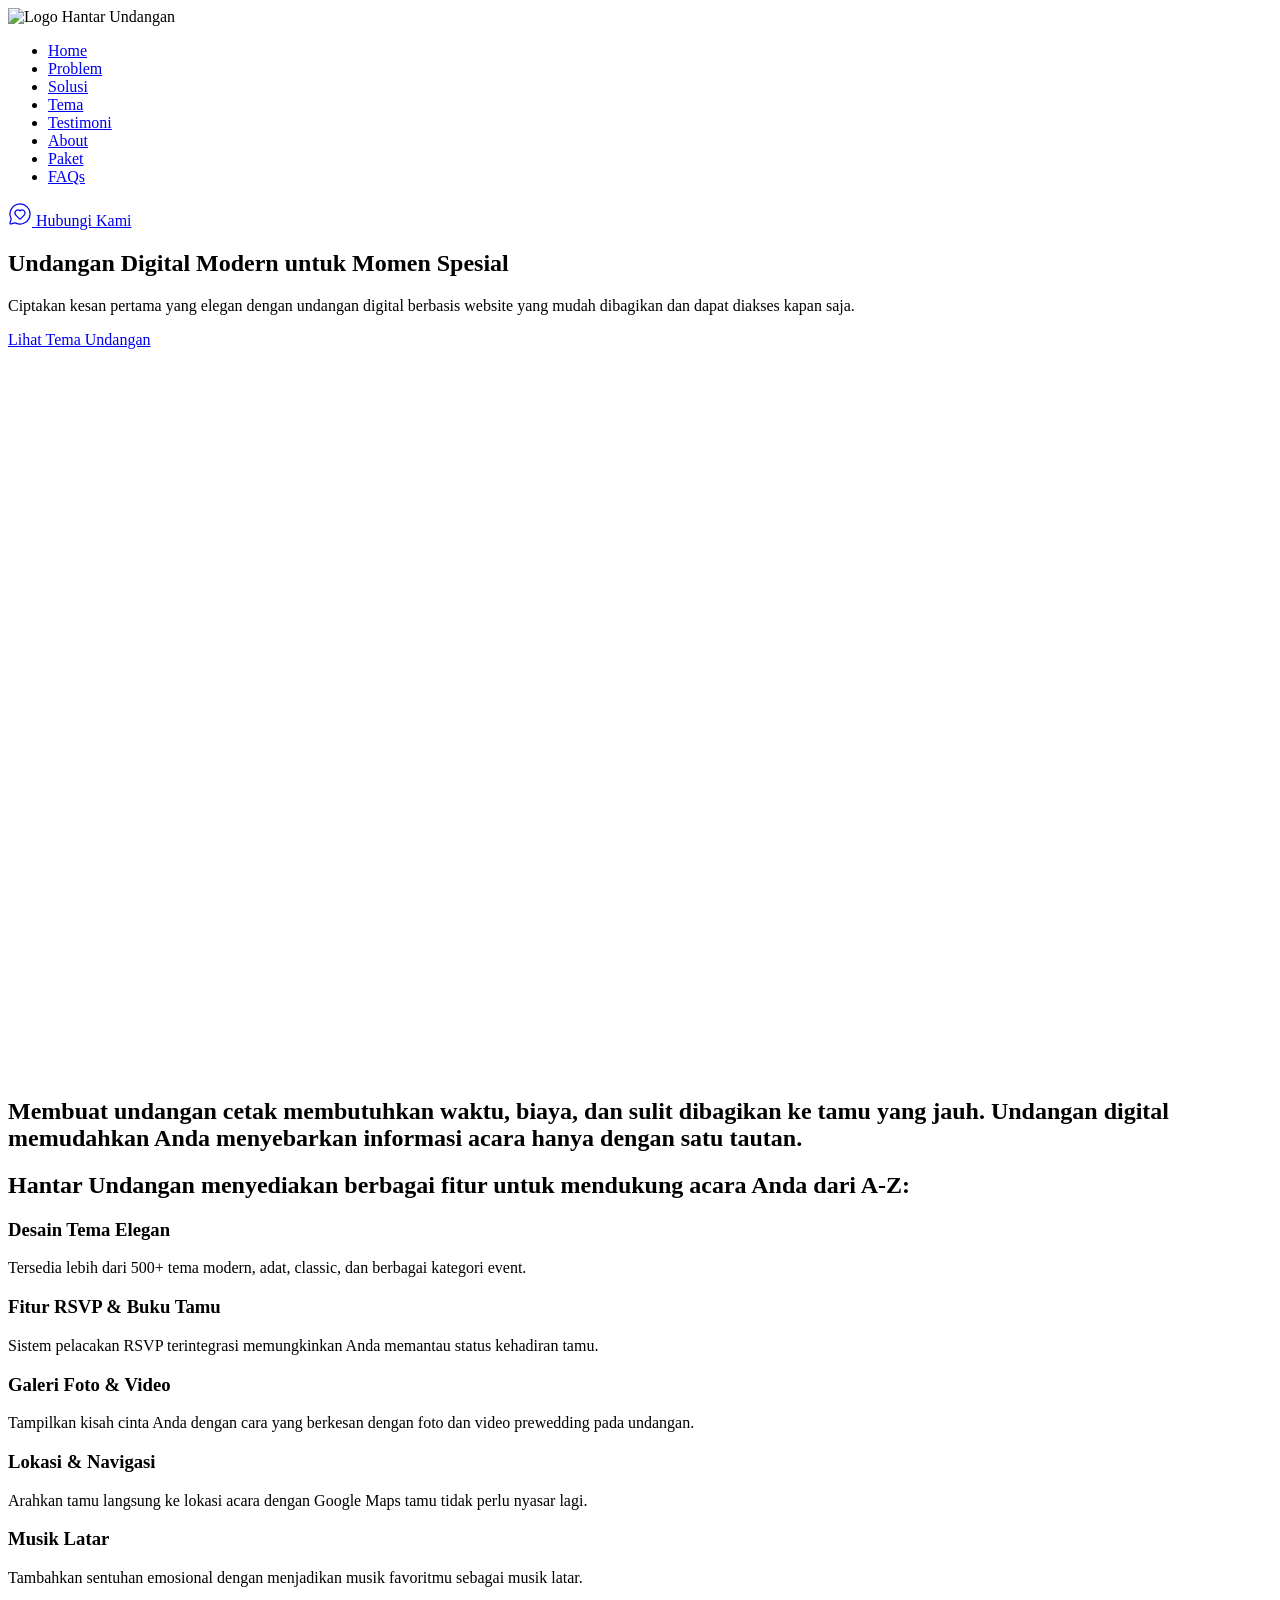
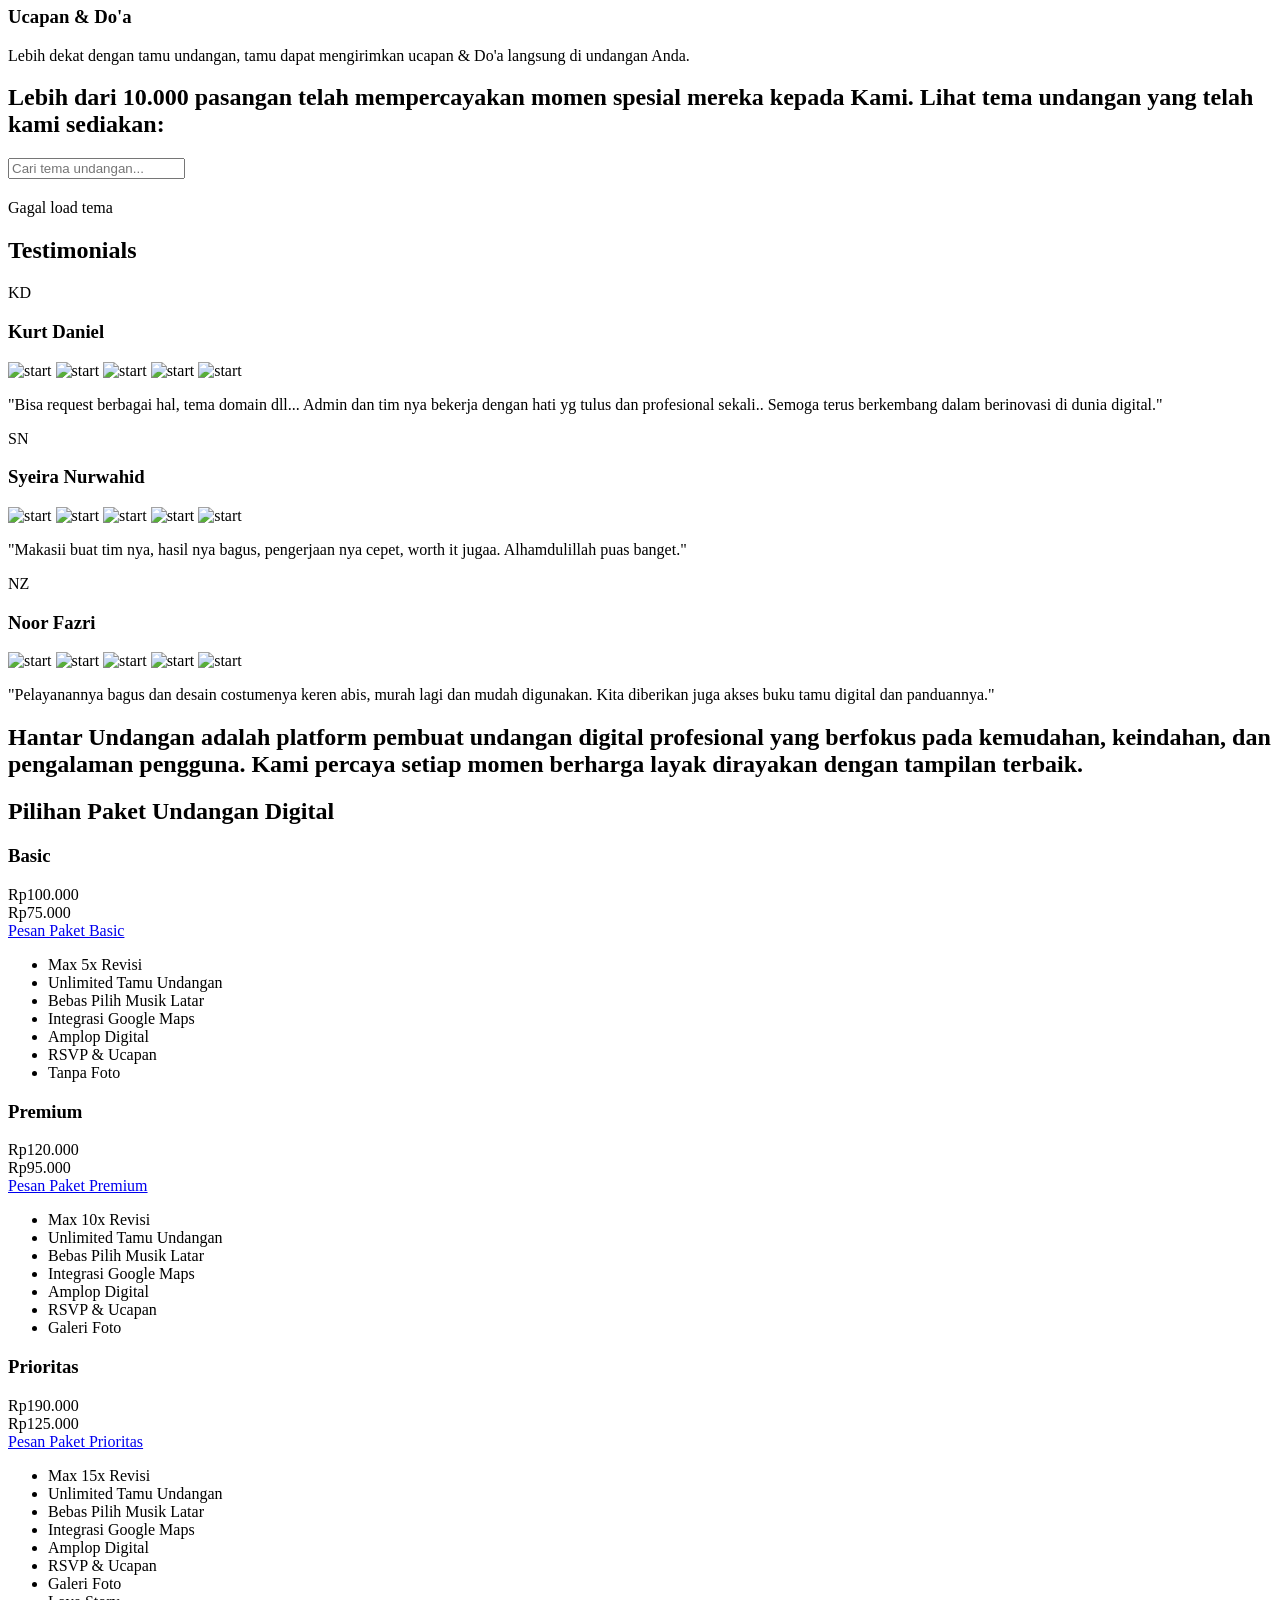
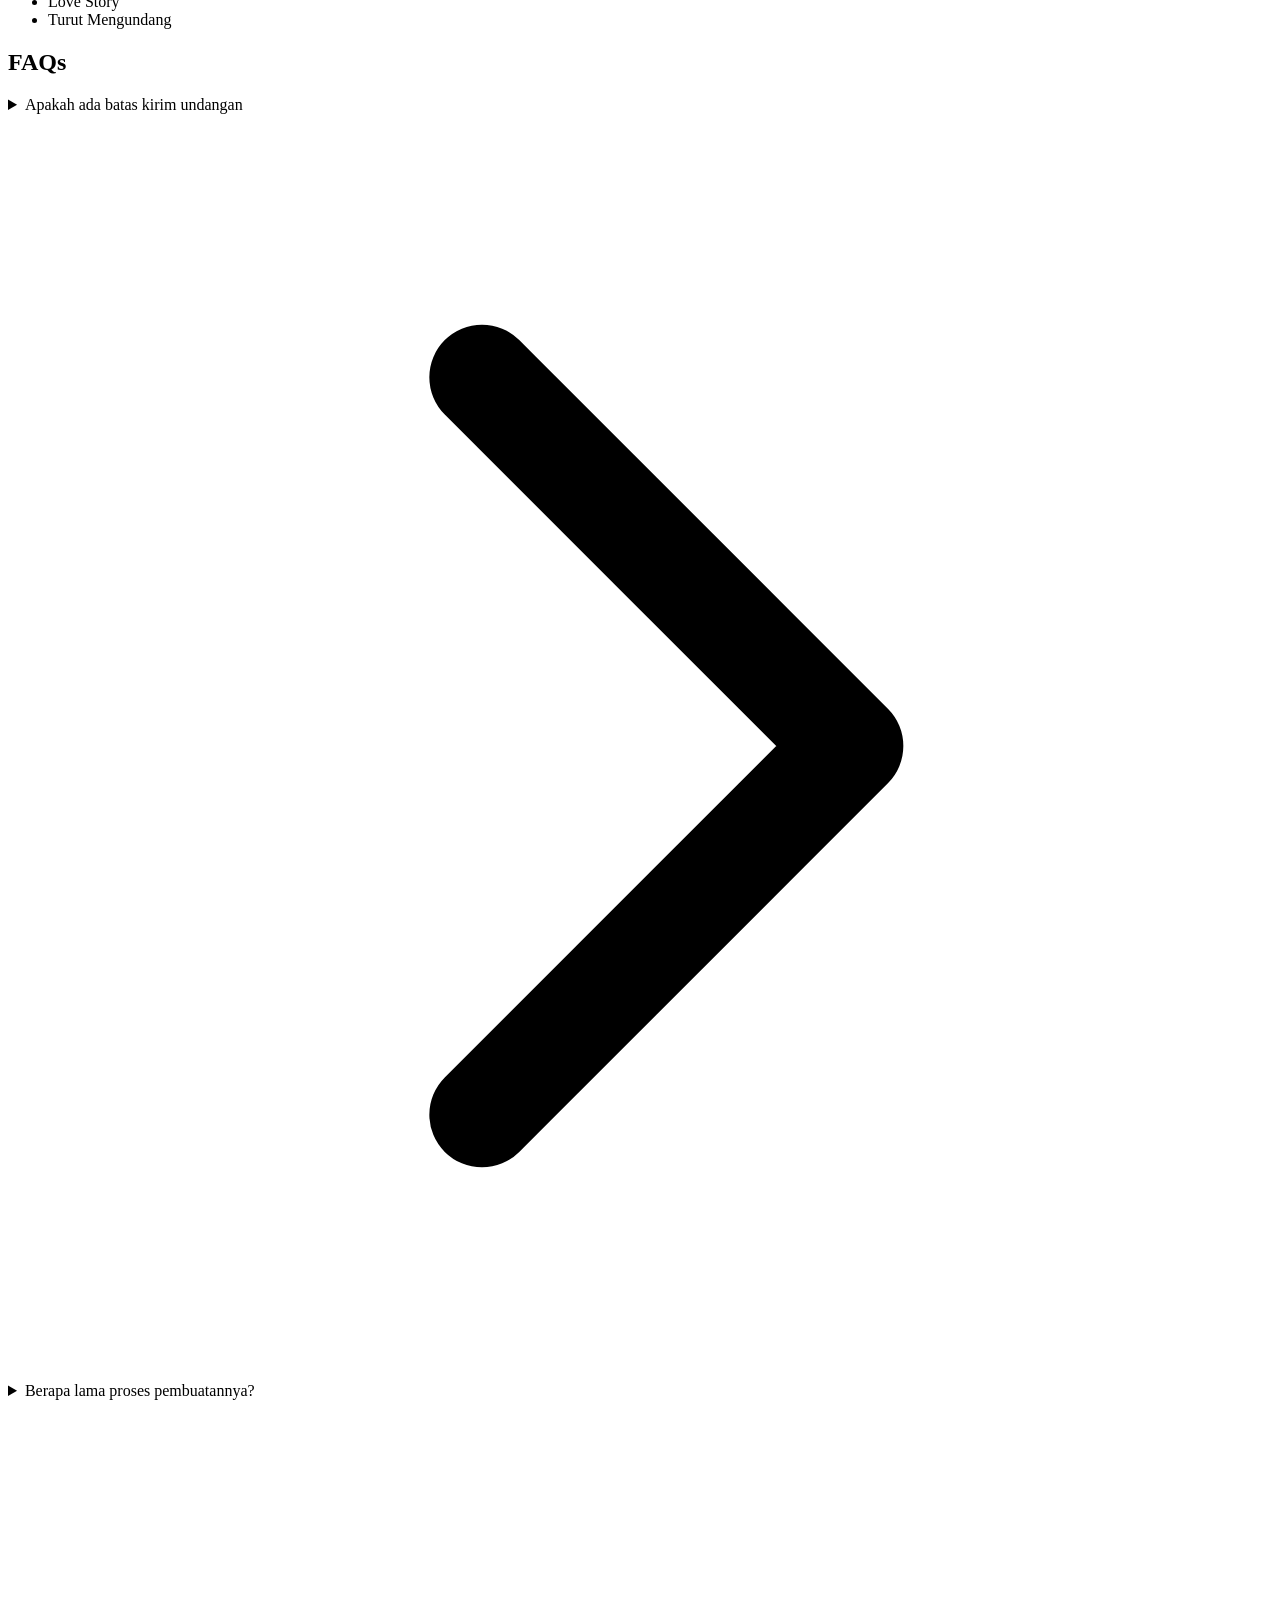
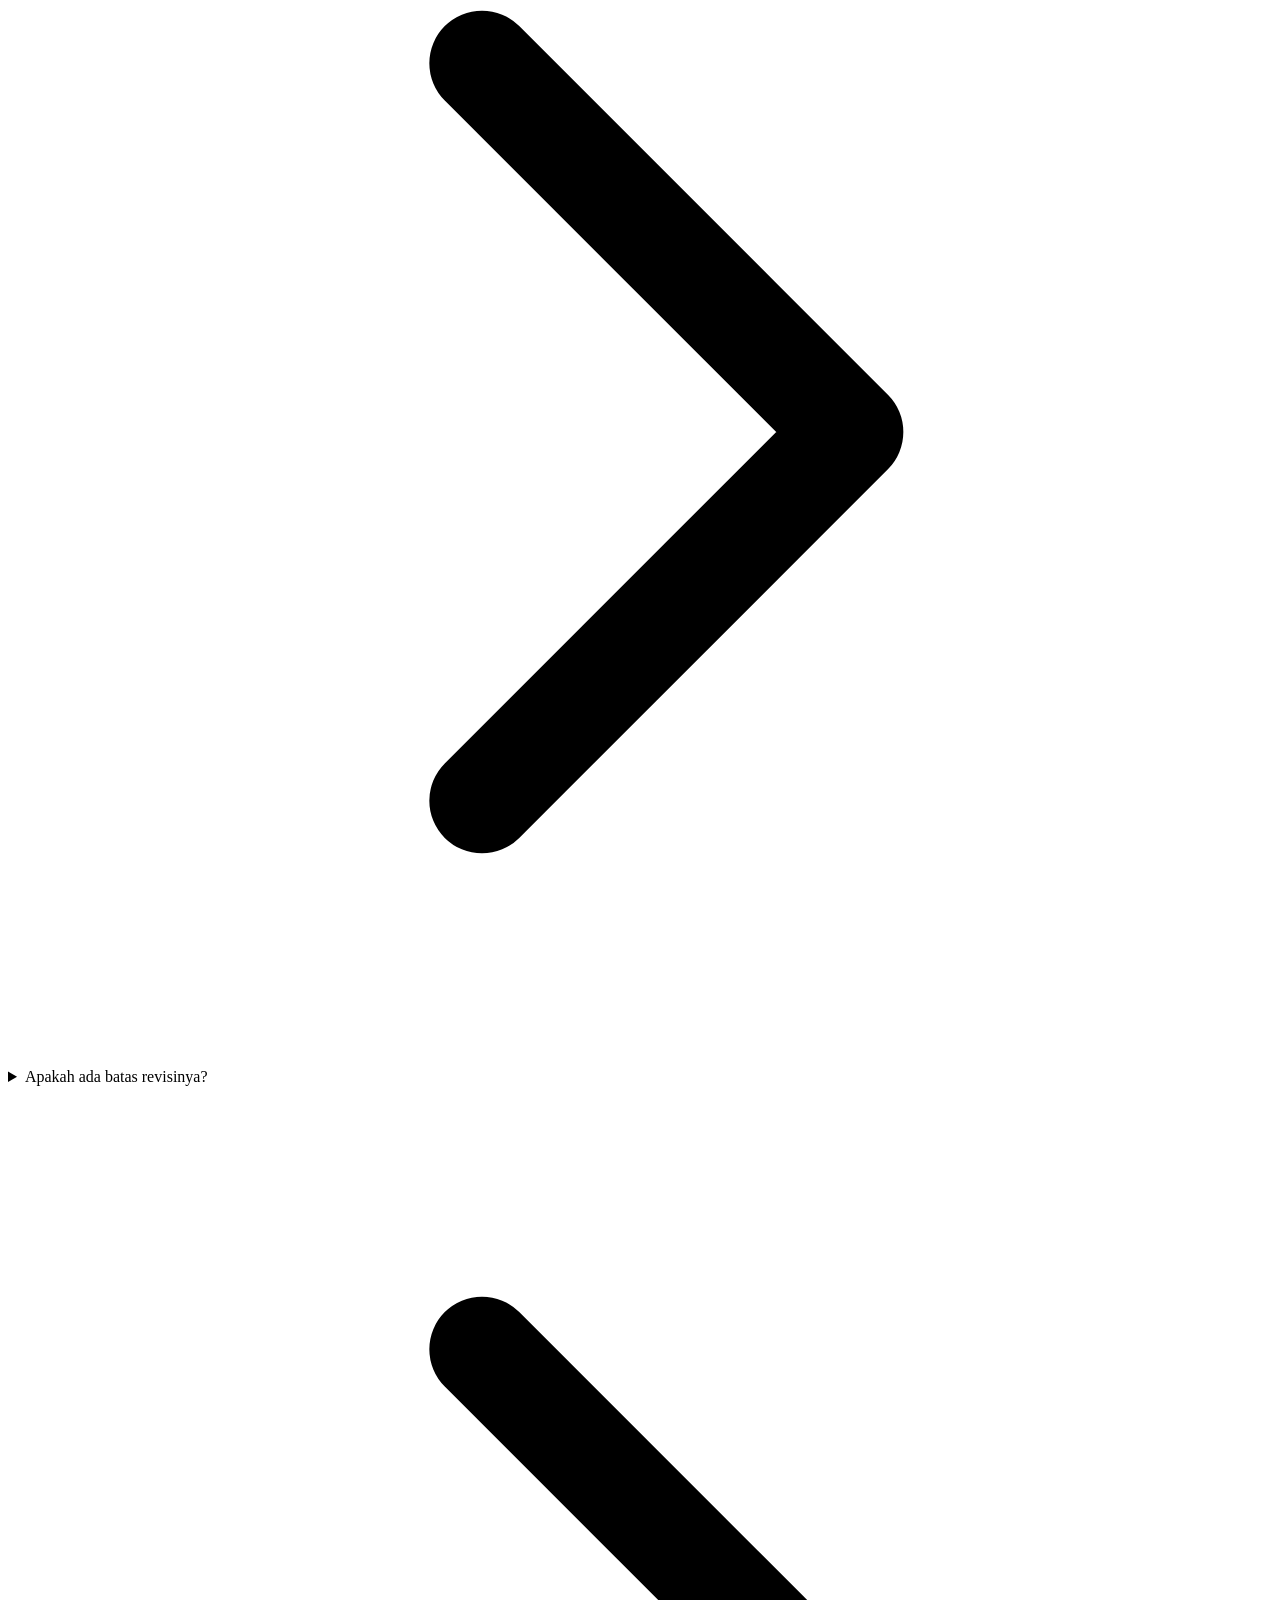
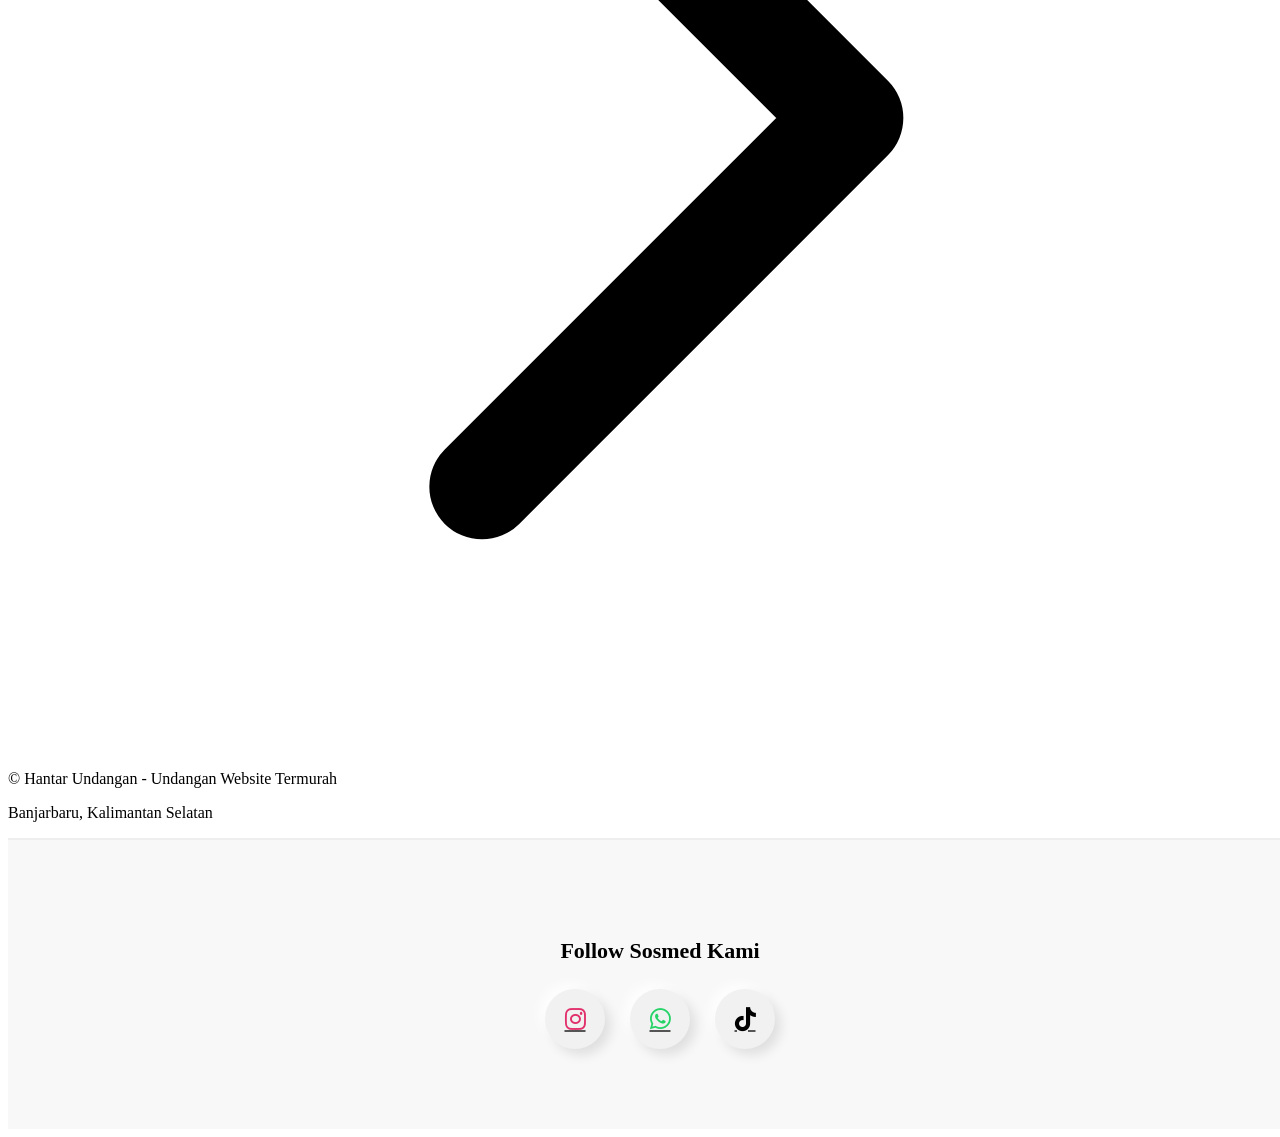
==== commit fb2715e8: "Update index.html" ====
--- a/index.html
+++ b/index.html
@@ -29,7 +29,7 @@
       rel="stylesheet"
       href="https://cdn.hugeicons.com/font/hgi-stroke-rounded.css"
     />
-    <link rel="stylesheet" href="/assets/theme-12.css" />
+    <link rel="stylesheet" href="/assets/theme-9.css" />
   </head>
   <body>
     <header class="sticky top-0 z-100">
@@ -109,7 +109,7 @@
           </ul>
           <div class="w-50 text-right">
             <a
-              href="https://wa.me/6281261233730"
+              href="https://wa.me/6285389511525"
               class="btn px-2 sm:px-4 py-2 bg-primary text-white rounded cursor-pointer hover:bg-primary inline-flex items-center justify-center gap-2"
             >
               <span class="sm:hidden">
@@ -181,7 +181,7 @@
     >
       <div class="max-w-7xl mx-auto px-6">
         <h2 class="text-4xl font-bold text-center mb-16 max-w-4xl mx-auto">
-          <span class="text-gradient">MSA Invitation </span> menyediakan
+          <span class="text-gradient">Hantar Undangan</span> menyediakan
           berbagai fitur untuk mendukung acara Anda dari A-Z:
         </h2>
 
@@ -490,7 +490,7 @@
     <section id="tentang" class="py-16 md:py-24">
       <div class="max-w-7xl mx-auto px-6">
         <h2 class="text-4xl font-bold text-center">
-          <span class="text-gradient">MSA Invitation</span> adalah platform
+          <span class="text-gradient">Hantar Undangan</span> adalah platform
           pembuat undangan digital profesional yang berfokus pada kemudahan,
           keindahan, dan pengalaman pengguna. Kami percaya
           <span class="text-gradient">setiap momen berharga</span> layak
@@ -516,10 +516,10 @@
             <div class="leading-snug text-center">
               <h3 class="text-2xl uppercase tracking-wider">Basic</h3>
               <div class="line-through">Rp100.000</div>
-              <div class="text-4xl font-bold">Rp65.000</div>
+              <div class="text-4xl font-bold">Rp75.000</div>
             </div>
             <a
-              href="https://wa.me/6281261233730?text=Saya+mau+pesan+paket+Basic"
+              href="https://wa.me/6285389511525?text=Saya+mau+pesan+paket+Basic"
               target="_blank"
               rel="nofollow"
               class="btn w-full text-sm sm:text-base inline-flex items-center text-center justify-center rounded h-12 px-2 bg-primary text-white hover:bg-primary"
@@ -544,10 +544,10 @@
             <div class="leading-snug text-center">
               <h3 class="text-2xl uppercase tracking-wider">Premium</h3>
               <div class="line-through">Rp120.000</div>
-              <div class="text-4xl font-bold">Rp85.000</div>
+              <div class="text-4xl font-bold">Rp95.000</div>
             </div>
             <a
-              href="https://wa.me/6281261233730?text=Saya+mau+pesan+paket+Premium"
+              href="https://wa.me/6285389511525?text=Saya+mau+pesan+paket+Premium"
               target="_blank"
               rel="nofollow"
               class="btn w-full text-sm sm:text-base inline-flex items-center text-center justify-center rounded h-12 px-2 bg-primary text-white hover:bg-primary"
@@ -572,10 +572,10 @@
             <div class="leading-snug text-center">
               <h3 class="text-2xl uppercase tracking-wider">Prioritas</h3>
               <div class="line-through">Rp190.000</div>
-              <div class="text-4xl font-bold">Rp100.000</div>
+              <div class="text-4xl font-bold">Rp125.000</div>
             </div>
             <a
-              href="https://wa.me/6281261233730?text=Saya+mau+pesan+paket+Prioritas"
+              href="https://wa.me/6285389511525?text=Saya+mau+pesan+paket+Prioritas"
               target="_blank"
               rel="nofollow"
               class="btn w-full text-sm sm:text-base inline-flex items-center text-center justify-center rounded h-12 px-2 bg-primary text-white hover:bg-primary"
@@ -687,9 +687,9 @@
 
     <!-- Footer -->
     <footer class="py-8 text-center text-zinc-500">
-      <p>&copy; MSA Invitation - Undangan Website Termurah</p>
+      <p>&copy; Hantar Undangan - Undangan Website Termurah</p>
       <p class="text-xs mt-2">
-        Aceh Utara, Gampong Blang Pante
+        Banjarbaru, Kalimantan Selatan
       </p>
     </div>
 
@@ -699,17 +699,14 @@
   <h2>Follow Sosmed Kami</h2>
 
   <div class="sosmed-icons">
-    <a href="https://www.instagram.com/msa_invitation?igsh=b3ByZXFiYWM4eXg5" target="_blank">
+    <a href="https://www.instagram.com/hantar.undangan" target="_blank">
       <i class="fab fa-instagram"></i>
     </a>
-    <a href="https://api.whatsapp.com/send?phone=6281261233730" target="_blank">
+    <a href="https://api.whatsapp.com/send?phone=6285389511525" target="_blank">
       <i class="fab fa-whatsapp"></i>
     </a>
-    <a href="https://www.tiktok.com/@msainvitation?_t=ZS-8vaFXliIlsd&_r=1" target="_blank">
+    <a href="https://www.tiktok.com/hantar undangan" target="_blank">
       <i class="fab fa-tiktok"></i>
-    </a>
-    <a href="https://www.facebook.com/share/1EvFyyPU51/" target="_blank">
-      <i class="fab fa-facebook"></i>
     </a>
   </div>
 </section>
@@ -838,7 +835,7 @@
 
     <script>
 const baseUrl = "https://webinvit.id";
-const phoneNumber = "6281261233730";
+const phoneNumber = "6285389511525";
 
 const categoryUrl = baseUrl + "/seller/api/v1/categories";
 
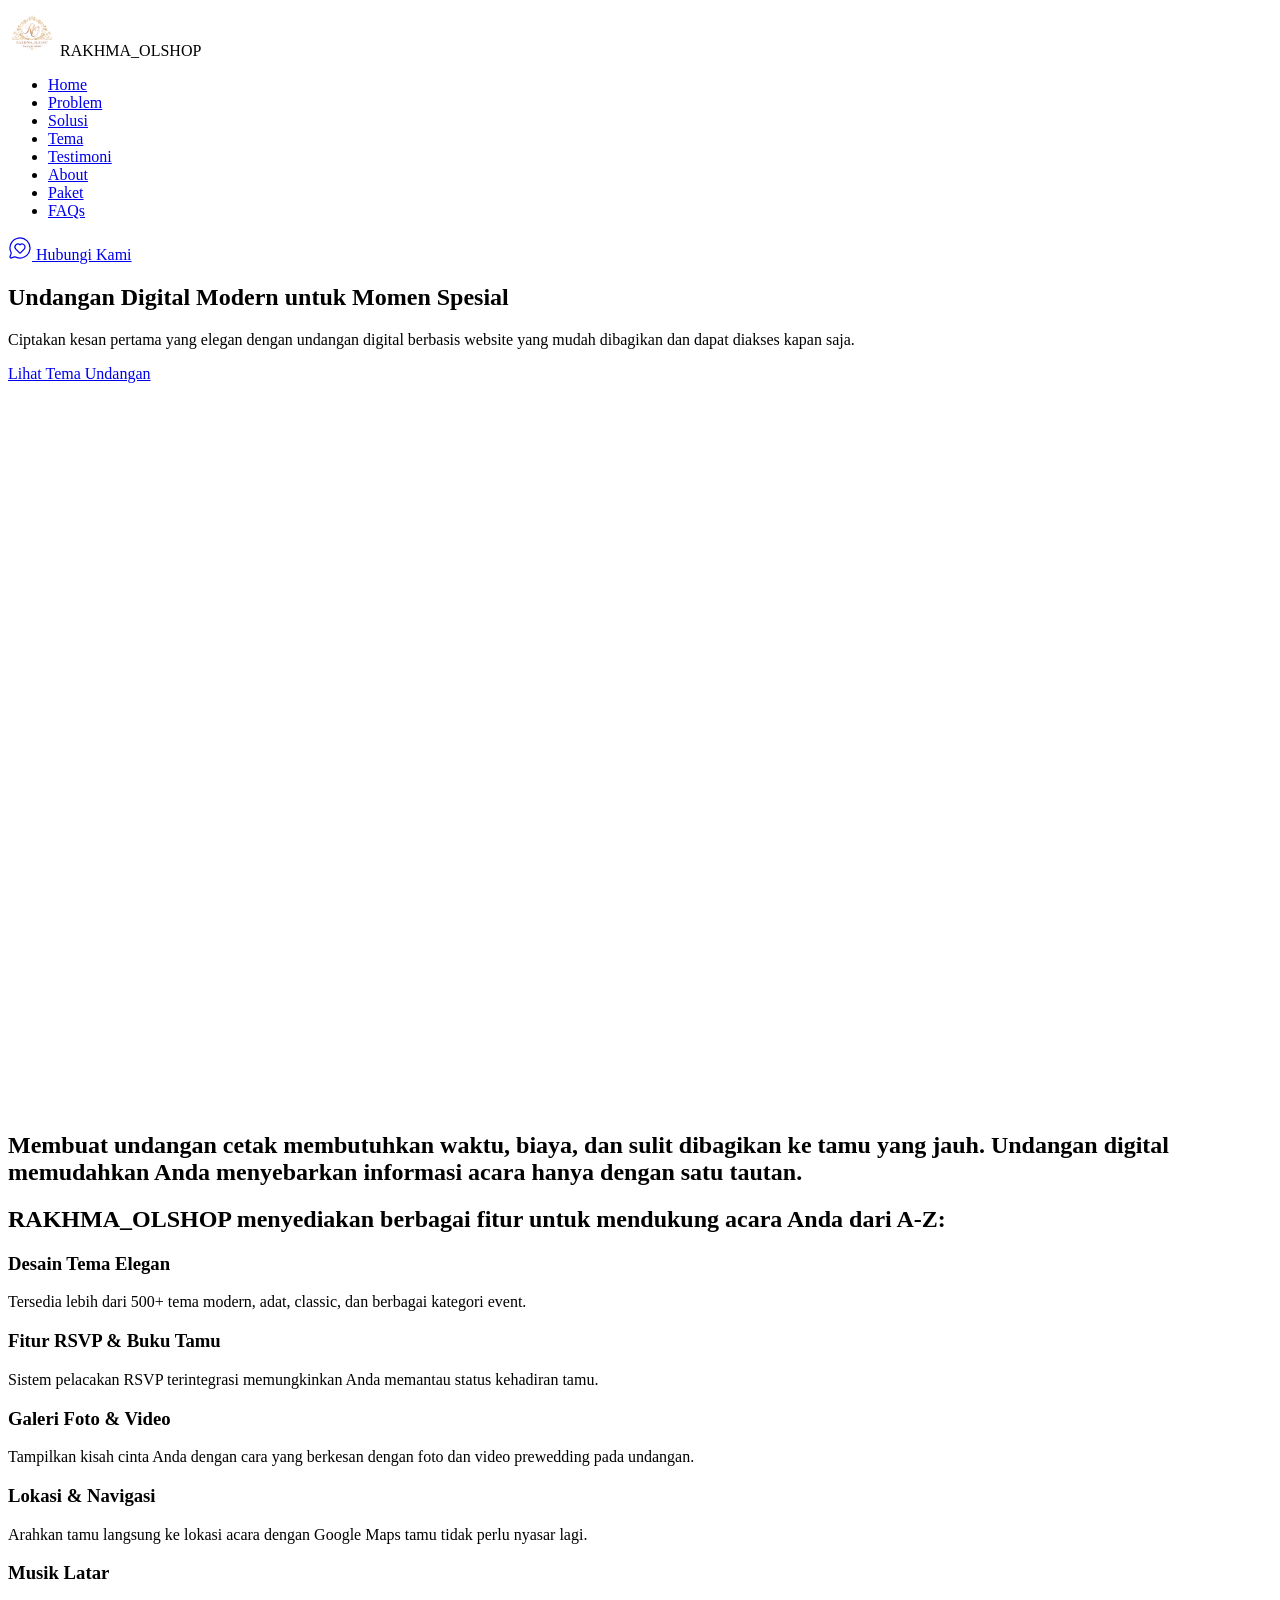
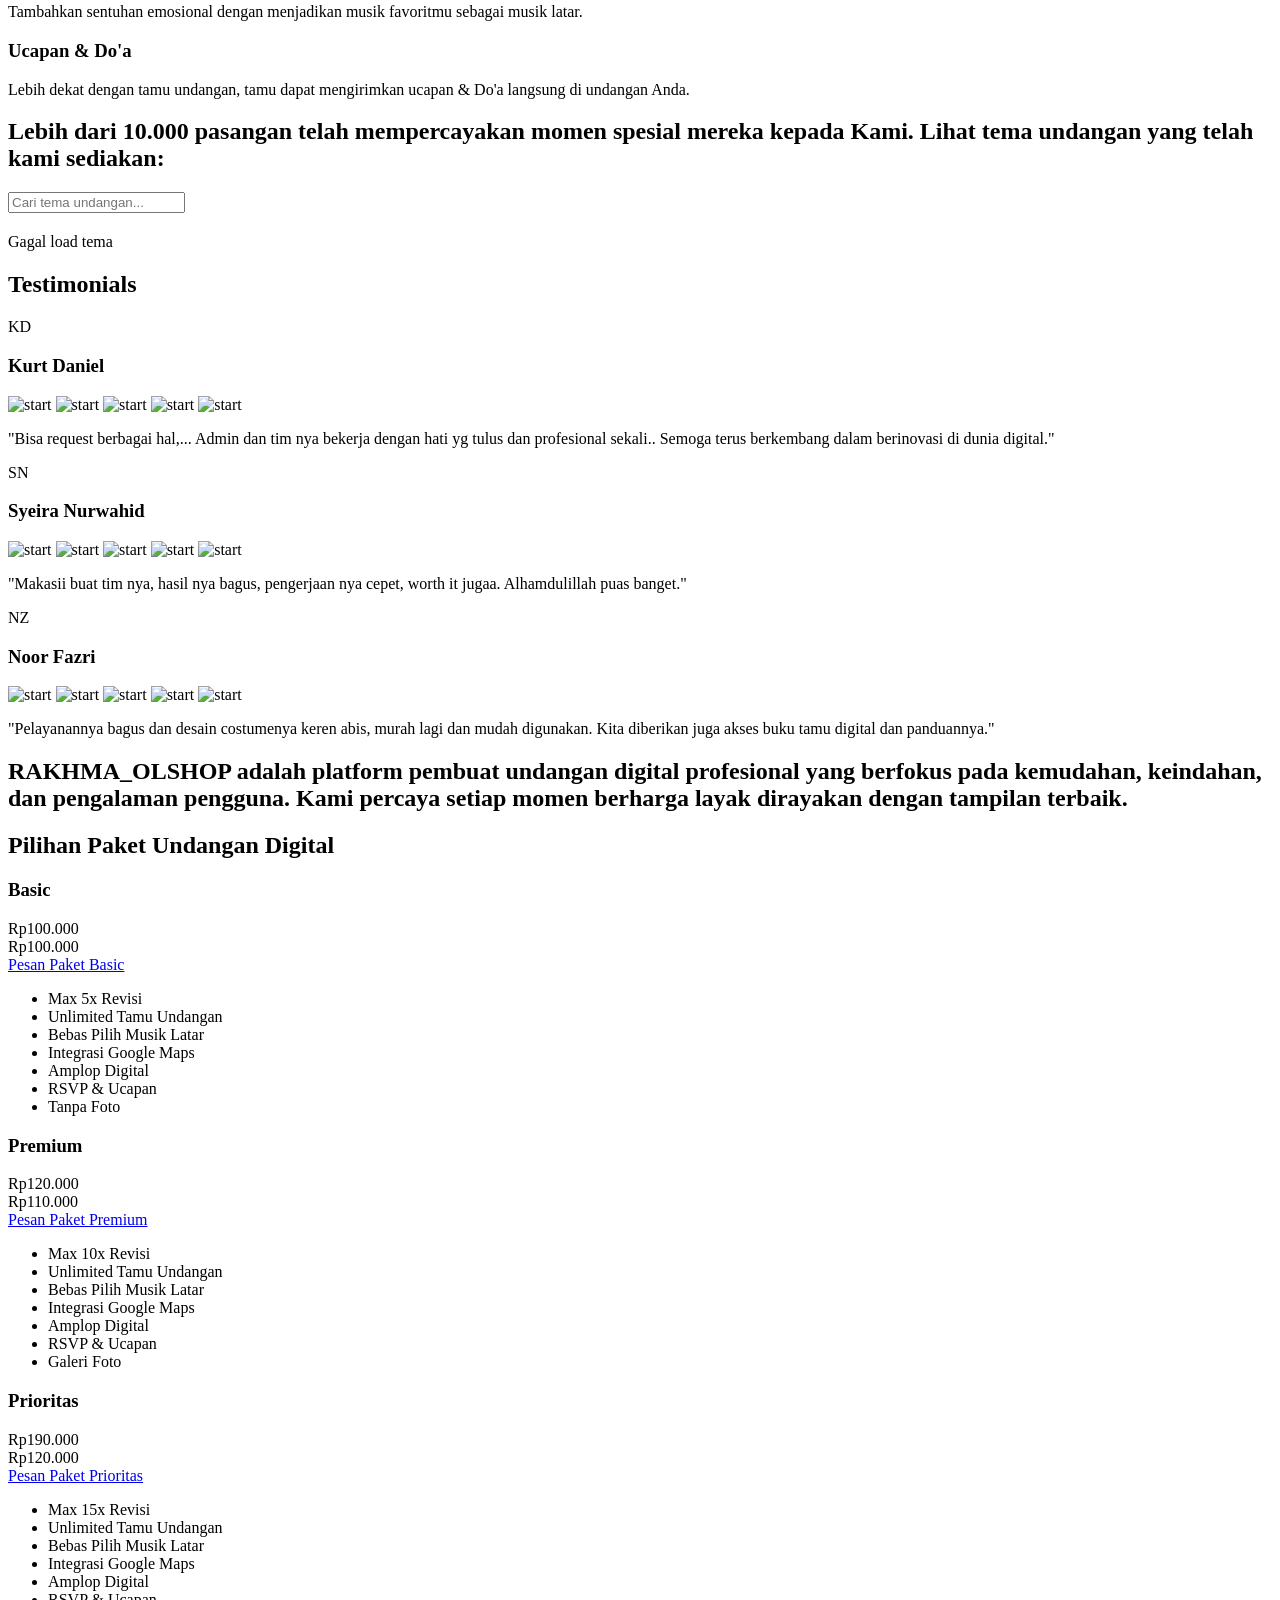
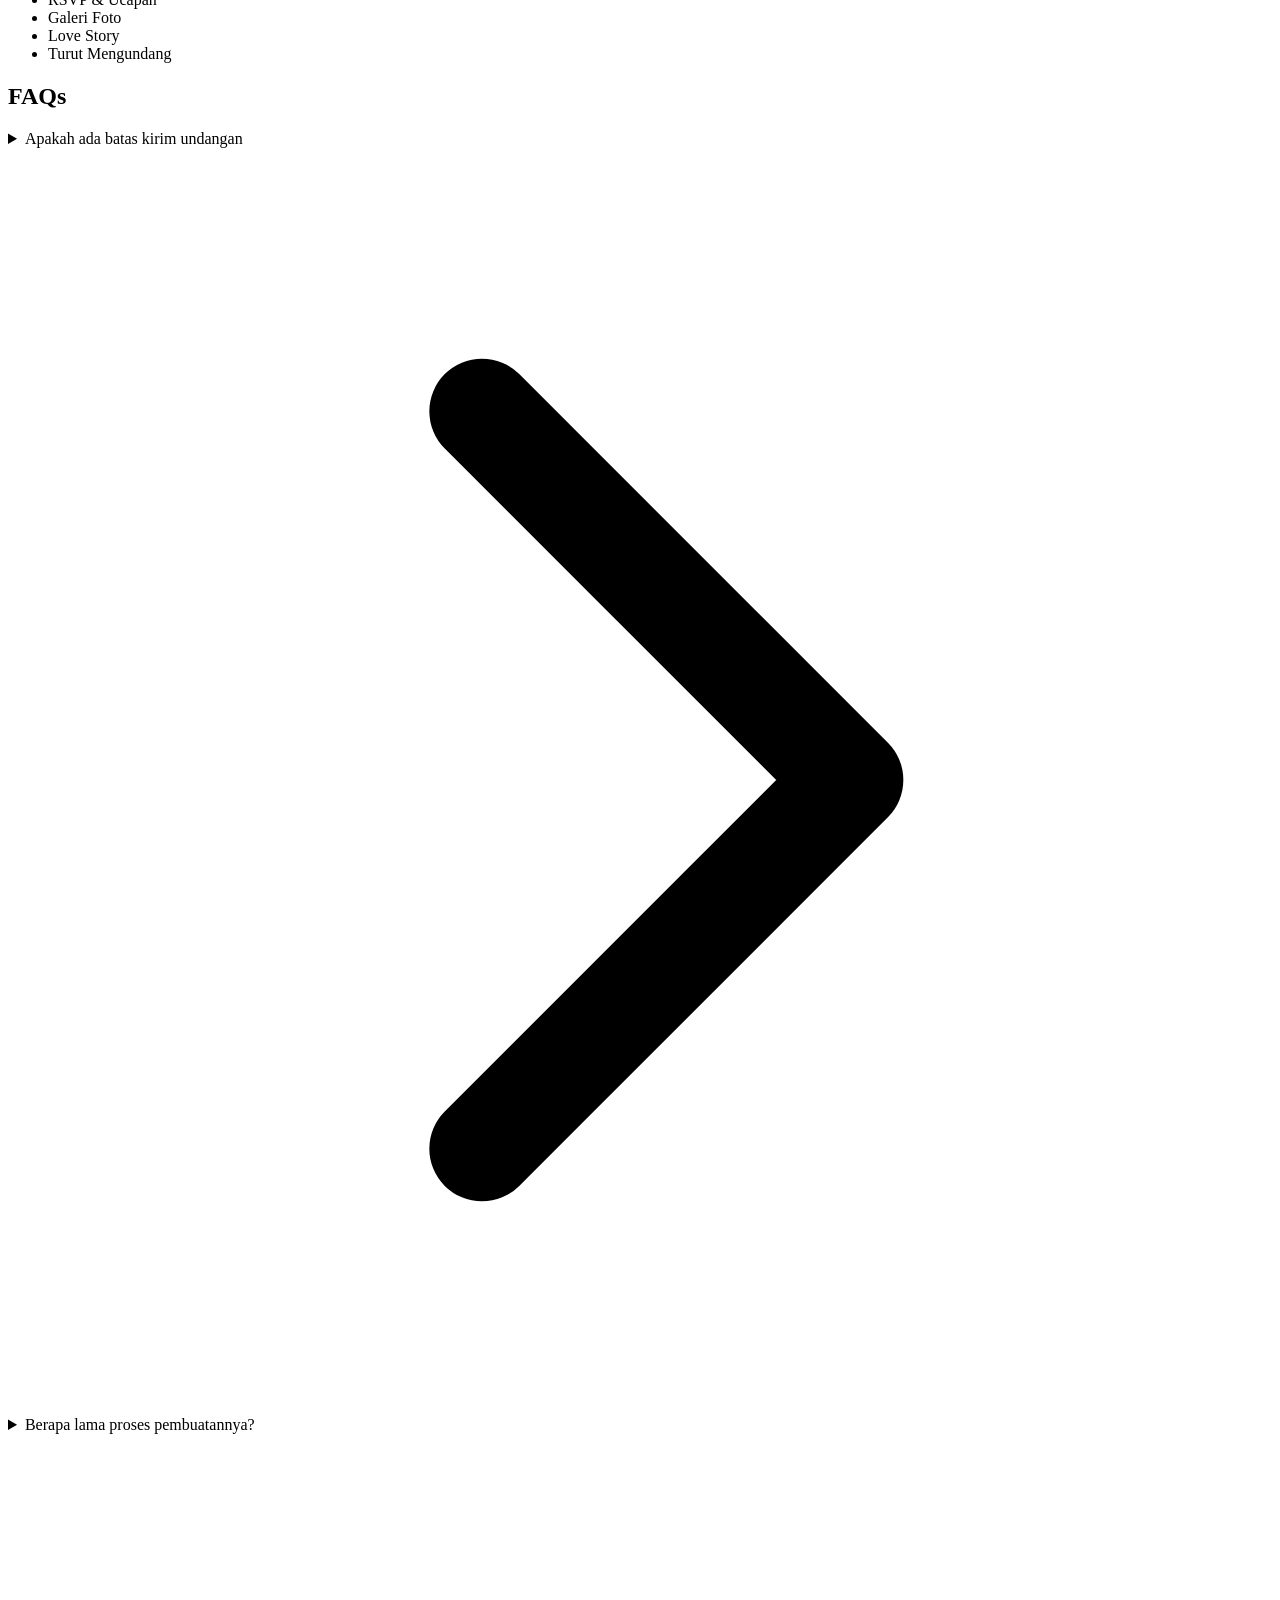
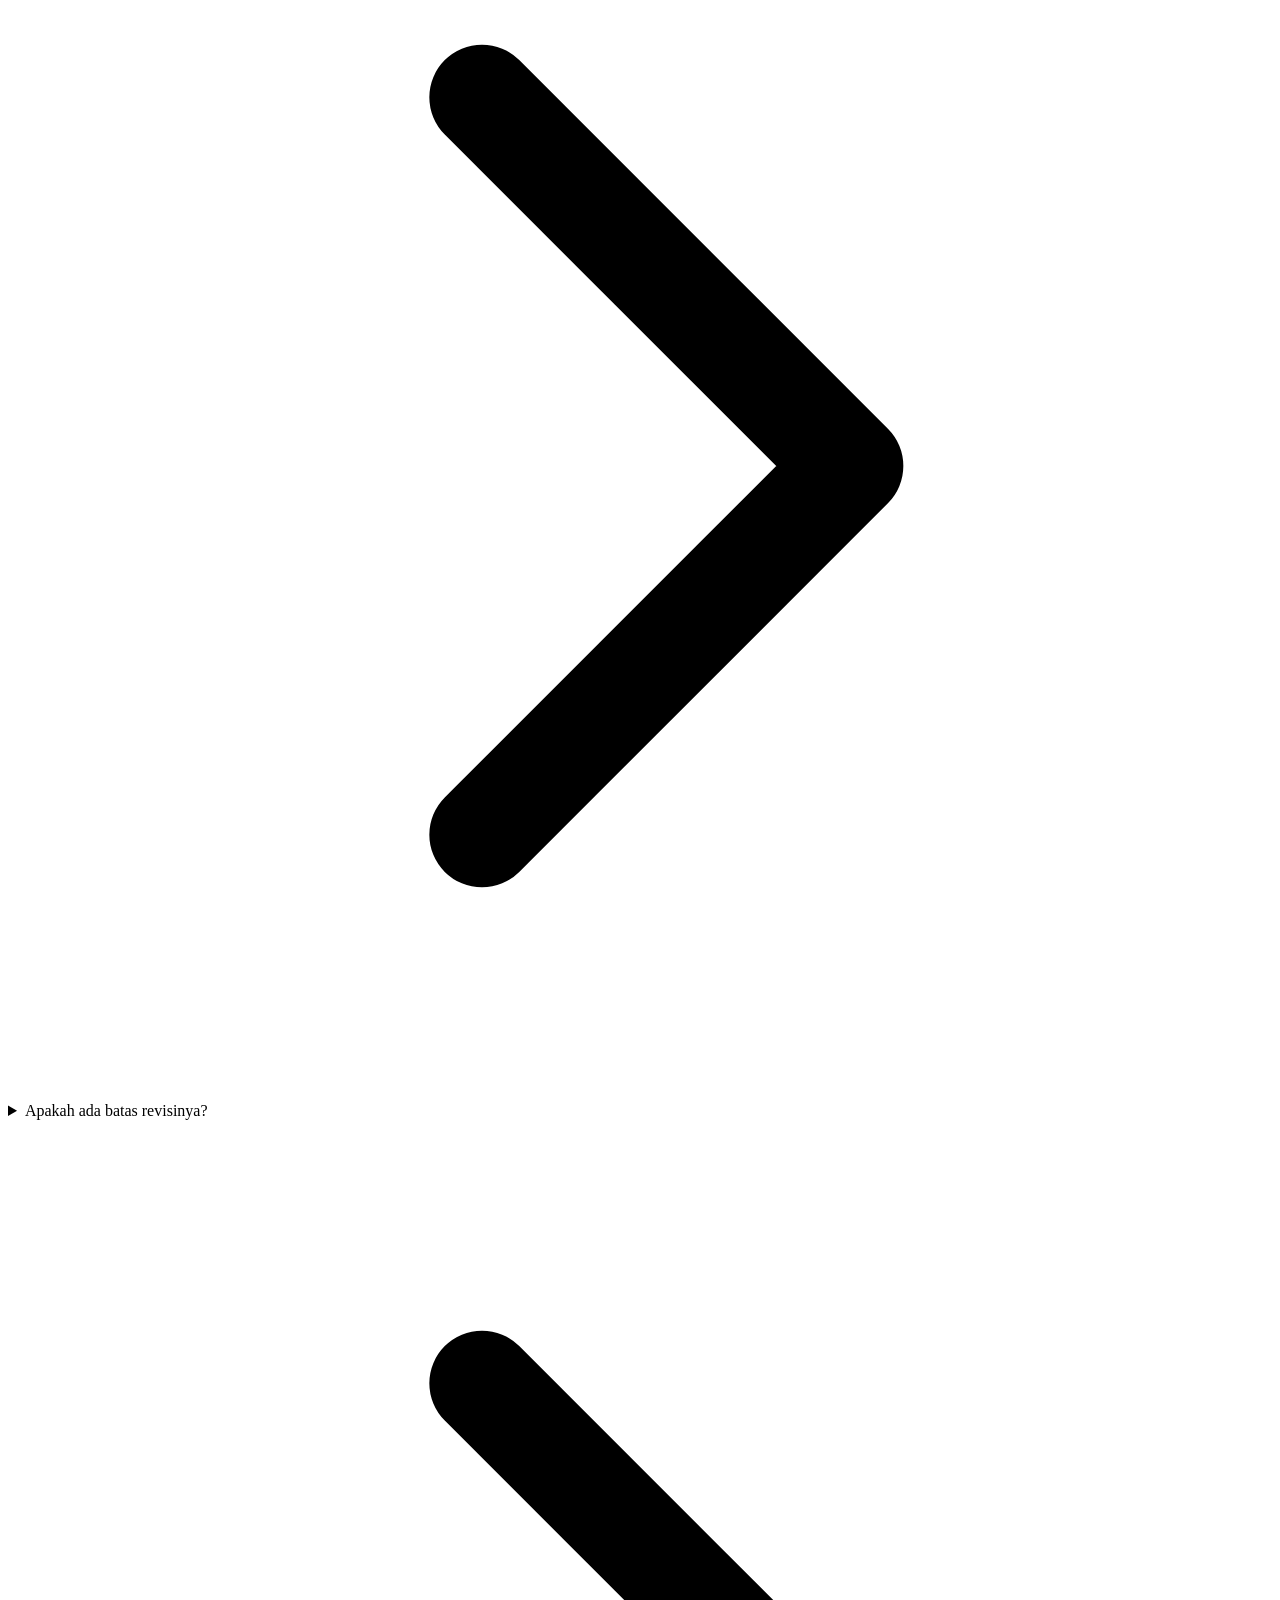
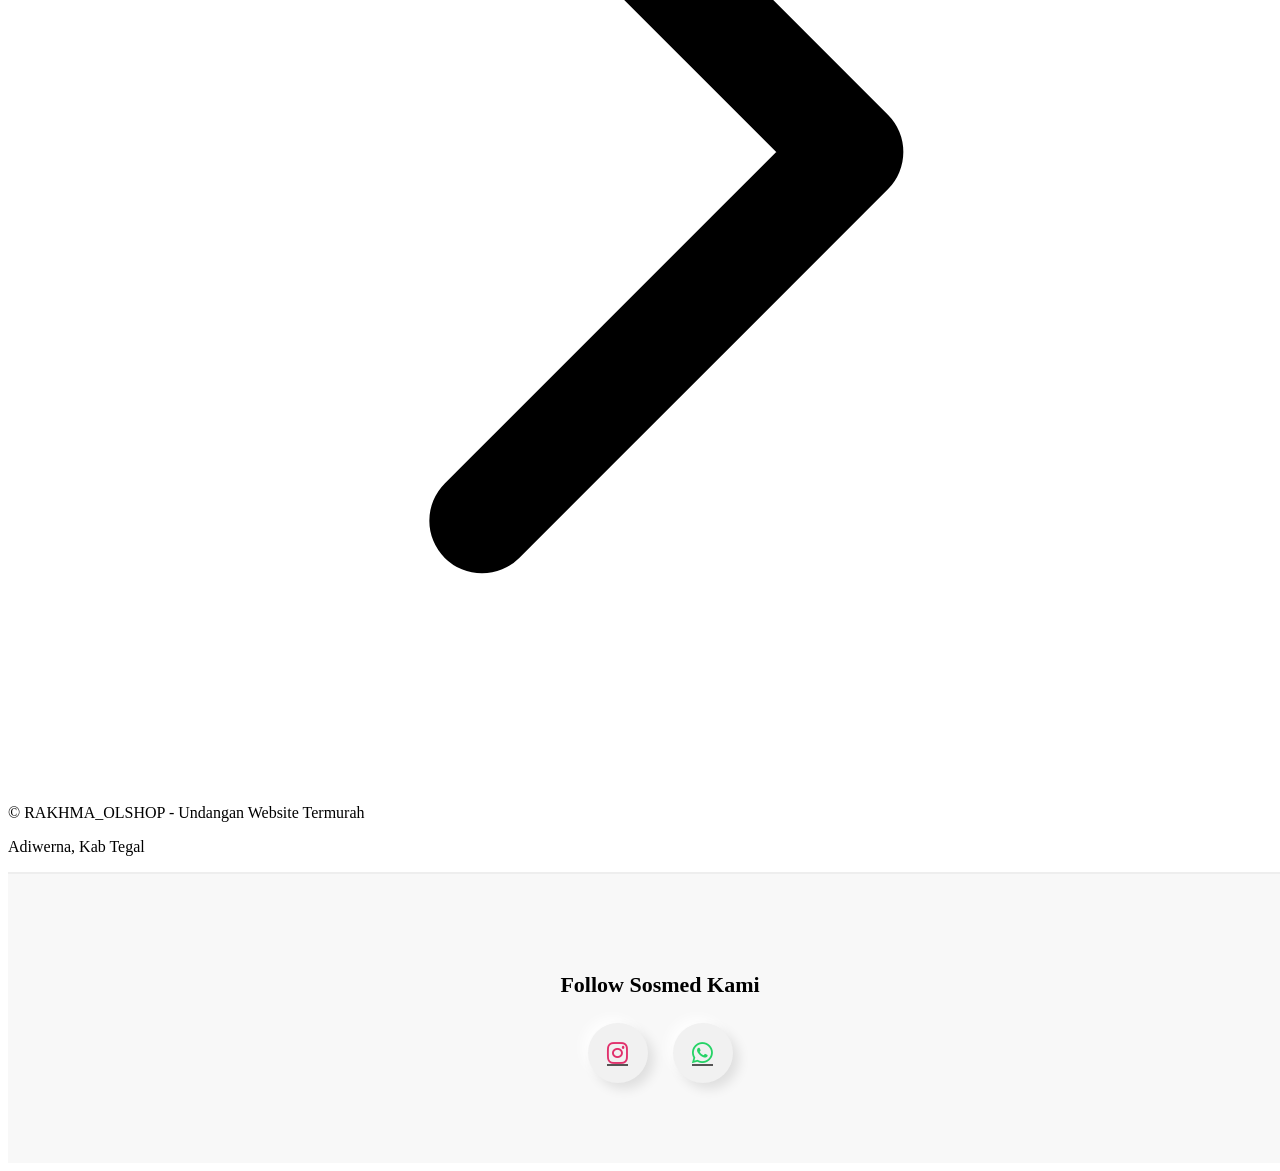
==== commit 90709ebc: "Update index.html" ====
--- a/index.html
+++ b/index.html
@@ -4,14 +4,14 @@
     <meta charset="UTF-8" />
     <meta name="viewport" content="width=device-width, initial-scale=1.0" />
     <script src="https://cdn.jsdelivr.net/npm/@tailwindcss/browser@4"></script>
-    <title>Hantar Undangan - Undangan Website Murah</title>
+    <title>RAKHMA_OLSHOP - Undangan Website Murah</title>
     <meta
       name="description"
       content="Buat undangan online digital website cukup pilih tema, edit detail acara, upload foto, semua bisa selesai dalam hitungan menit."
     />
     <meta
       property="og:title"
-      content="Hantar Undangan - Undangan Website Murah"
+      content="RAKHMA_OLSHOP - Undangan Website Murah"
     />
     <meta
       property="og:description"
@@ -29,7 +29,7 @@
       rel="stylesheet"
       href="https://cdn.hugeicons.com/font/hgi-stroke-rounded.css"
     />
-    <link rel="stylesheet" href="/assets/theme-9.css" />
+    <link rel="stylesheet" href="/assets/theme-4.css" />
   </head>
   <body>
     <header class="sticky top-0 z-100">
@@ -38,8 +38,8 @@
           class="h-full w-full max-w-6xl px-4 flex items-center justify-between mx-auto"
         >
           <div class="w-50 flex items-center gap-2">
-            <img src="/assets/Hantar Undangan.png" alt="Logo" height="48" width="48" />
-            <span class="text-lg font-bold">Hantar Undangan</span>
+            <img src="/assets/RAKHMA_OLSHOP.png" alt="Logo" height="48" width="48" />
+            <span class="text-lg font-bold">RAKHMA_OLSHOP</span>
           </div>
           <ul class="hidden lg:flex items-center justify-center grow gap-2">
             <li>
@@ -109,7 +109,7 @@
           </ul>
           <div class="w-50 text-right">
             <a
-              href="https://wa.me/6285389511525"
+              href="https://wa.me/6285214024699"
               class="btn px-2 sm:px-4 py-2 bg-primary text-white rounded cursor-pointer hover:bg-primary inline-flex items-center justify-center gap-2"
             >
               <span class="sm:hidden">
@@ -181,7 +181,7 @@
     >
       <div class="max-w-7xl mx-auto px-6">
         <h2 class="text-4xl font-bold text-center mb-16 max-w-4xl mx-auto">
-          <span class="text-gradient">Hantar Undangan</span> menyediakan
+          <span class="text-gradient">RAKHMA_OLSHOP </span> menyediakan
           berbagai fitur untuk mendukung acara Anda dari A-Z:
         </h2>
 
@@ -373,7 +373,7 @@
               </div>
             </div>
             <p class="opacity-90">
-              "Bisa request berbagai hal, tema domain dll... Admin dan tim nya
+              "Bisa request berbagai hal,... Admin dan tim nya
               bekerja dengan hati yg tulus dan profesional sekali.. Semoga terus
               berkembang dalam berinovasi di dunia digital."
             </p>
@@ -490,7 +490,7 @@
     <section id="tentang" class="py-16 md:py-24">
       <div class="max-w-7xl mx-auto px-6">
         <h2 class="text-4xl font-bold text-center">
-          <span class="text-gradient">Hantar Undangan</span> adalah platform
+          <span class="text-gradient">RAKHMA_OLSHOP</span> adalah platform
           pembuat undangan digital profesional yang berfokus pada kemudahan,
           keindahan, dan pengalaman pengguna. Kami percaya
           <span class="text-gradient">setiap momen berharga</span> layak
@@ -516,10 +516,10 @@
             <div class="leading-snug text-center">
               <h3 class="text-2xl uppercase tracking-wider">Basic</h3>
               <div class="line-through">Rp100.000</div>
-              <div class="text-4xl font-bold">Rp75.000</div>
+              <div class="text-4xl font-bold">Rp100.000</div>
             </div>
             <a
-              href="https://wa.me/6285389511525?text=Saya+mau+pesan+paket+Basic"
+              href="https://wa.me/6285214024699?text=Saya+mau+pesan+paket+Basic"
               target="_blank"
               rel="nofollow"
               class="btn w-full text-sm sm:text-base inline-flex items-center text-center justify-center rounded h-12 px-2 bg-primary text-white hover:bg-primary"
@@ -544,10 +544,10 @@
             <div class="leading-snug text-center">
               <h3 class="text-2xl uppercase tracking-wider">Premium</h3>
               <div class="line-through">Rp120.000</div>
-              <div class="text-4xl font-bold">Rp95.000</div>
+              <div class="text-4xl font-bold">Rp110.000</div>
             </div>
             <a
-              href="https://wa.me/6285389511525?text=Saya+mau+pesan+paket+Premium"
+              href="https://wa.me/6285214024699?text=Saya+mau+pesan+paket+Premium"
               target="_blank"
               rel="nofollow"
               class="btn w-full text-sm sm:text-base inline-flex items-center text-center justify-center rounded h-12 px-2 bg-primary text-white hover:bg-primary"
@@ -572,10 +572,10 @@
             <div class="leading-snug text-center">
               <h3 class="text-2xl uppercase tracking-wider">Prioritas</h3>
               <div class="line-through">Rp190.000</div>
-              <div class="text-4xl font-bold">Rp125.000</div>
+              <div class="text-4xl font-bold">Rp120.000</div>
             </div>
             <a
-              href="https://wa.me/6285389511525?text=Saya+mau+pesan+paket+Prioritas"
+              href="https://wa.me/6285214024699?text=Saya+mau+pesan+paket+Prioritas"
               target="_blank"
               rel="nofollow"
               class="btn w-full text-sm sm:text-base inline-flex items-center text-center justify-center rounded h-12 px-2 bg-primary text-white hover:bg-primary"
@@ -687,9 +687,9 @@
 
     <!-- Footer -->
     <footer class="py-8 text-center text-zinc-500">
-      <p>&copy; Hantar Undangan - Undangan Website Termurah</p>
+      <p>&copy; RAKHMA_OLSHOP  - Undangan Website Termurah</p>
       <p class="text-xs mt-2">
-        Banjarbaru, Kalimantan Selatan
+        Adiwerna, Kab Tegal
       </p>
     </div>
 
@@ -699,14 +699,11 @@
   <h2>Follow Sosmed Kami</h2>
 
   <div class="sosmed-icons">
-    <a href="https://www.instagram.com/hantar.undangan" target="_blank">
+    <a href="https://www.facebook.com/Ayu Rakhmawati AR" target="_blank">
       <i class="fab fa-instagram"></i>
     </a>
-    <a href="https://api.whatsapp.com/send?phone=6285389511525" target="_blank">
+    <a href="https://api.whatsapp.com/send?phone=6285214024699" target="_blank">
       <i class="fab fa-whatsapp"></i>
-    </a>
-    <a href="https://www.tiktok.com/hantar undangan" target="_blank">
-      <i class="fab fa-tiktok"></i>
     </a>
   </div>
 </section>
@@ -726,30 +723,36 @@
 }
 
 #categories button {
-  background: #f3f4f6;
-  border-radius: 10px;
-  padding: 10px 6px;
+  background: linear-gradient(135deg, #ede9fe, #ddd6fe);
+  color: #5b21b6;
+  border: 1px solid #c4b5fd;
+  border-radius: 999px;
+  padding: 10px 10px;
   font-size: 12px;
   font-weight: 600;
-  border: none;
   cursor: pointer;
-  transition: all 0.2s ease;
-  box-shadow: 2px 2px 5px rgba(0,0,0,0.08);
-}
-
+  transition: all 0.25s ease;
+  box-shadow: 0 2px 6px rgba(0,0,0,0.08);
+}
+
+/* hover */
 #categories button:hover {
+  background: linear-gradient(135deg, #c4b5fd, #a78bfa);
+  color: #fff;
   transform: translateY(-2px);
 }
 
+/* klik */
 #categories button:active {
-  transform: scale(0.92);
-  box-shadow: inset 2px 2px 5px rgba(0,0,0,0.15);
-}
-
+  transform: scale(0.95);
+}
+
+/* aktif */
 .category-active {
-  background: #6d28d9 !important;
-  color: #fff;
-  box-shadow: 0 4px 10px rgba(109,40,217,0.4);
+  background: linear-gradient(135deg, #7c3aed, #5b21b6) !important;
+  color: #fff !important;
+  box-shadow: 0 6px 15px rgba(109,40,217,0.5);
+  transform: scale(1.05);
 }
 
 @media (max-width: 768px) {
@@ -835,7 +838,7 @@
 
     <script>
 const baseUrl = "https://webinvit.id";
-const phoneNumber = "6285389511525";
+const phoneNumber = "6285214024699";
 
 const categoryUrl = baseUrl + "/seller/api/v1/categories";
 
